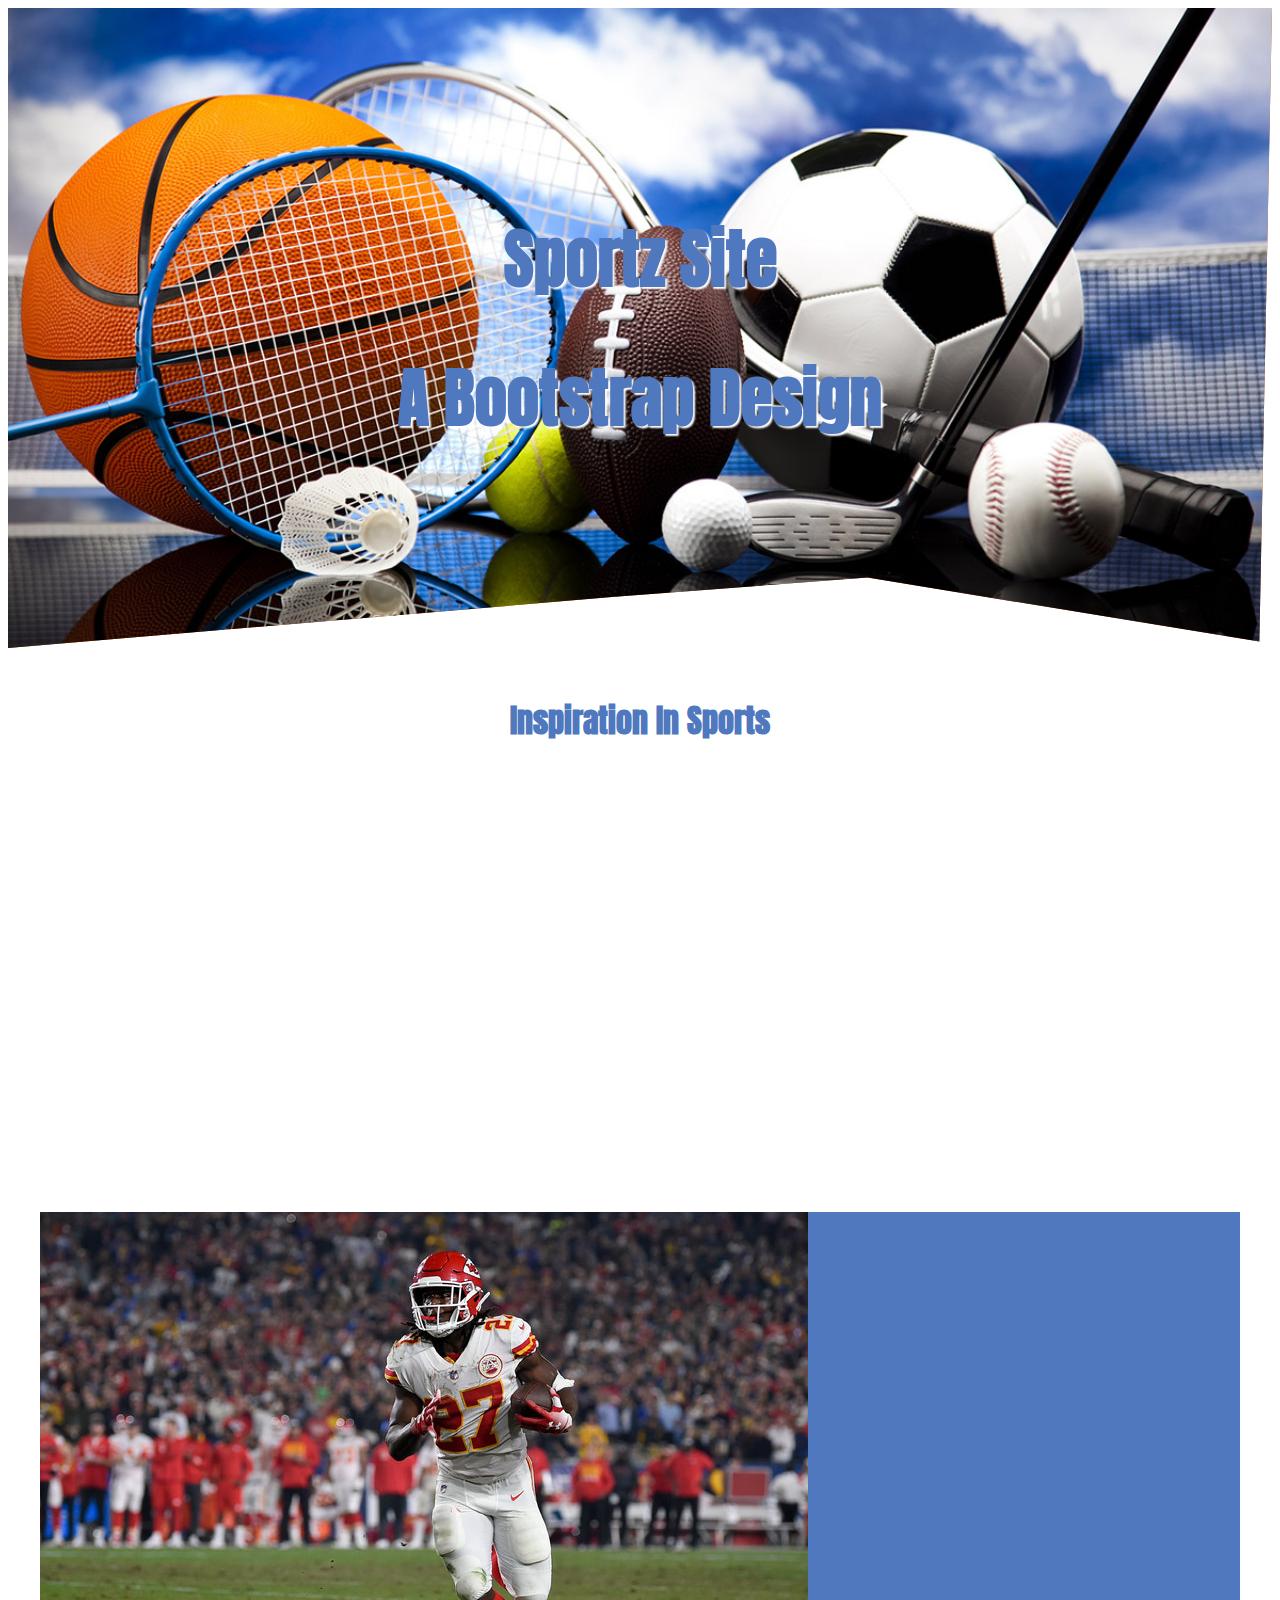
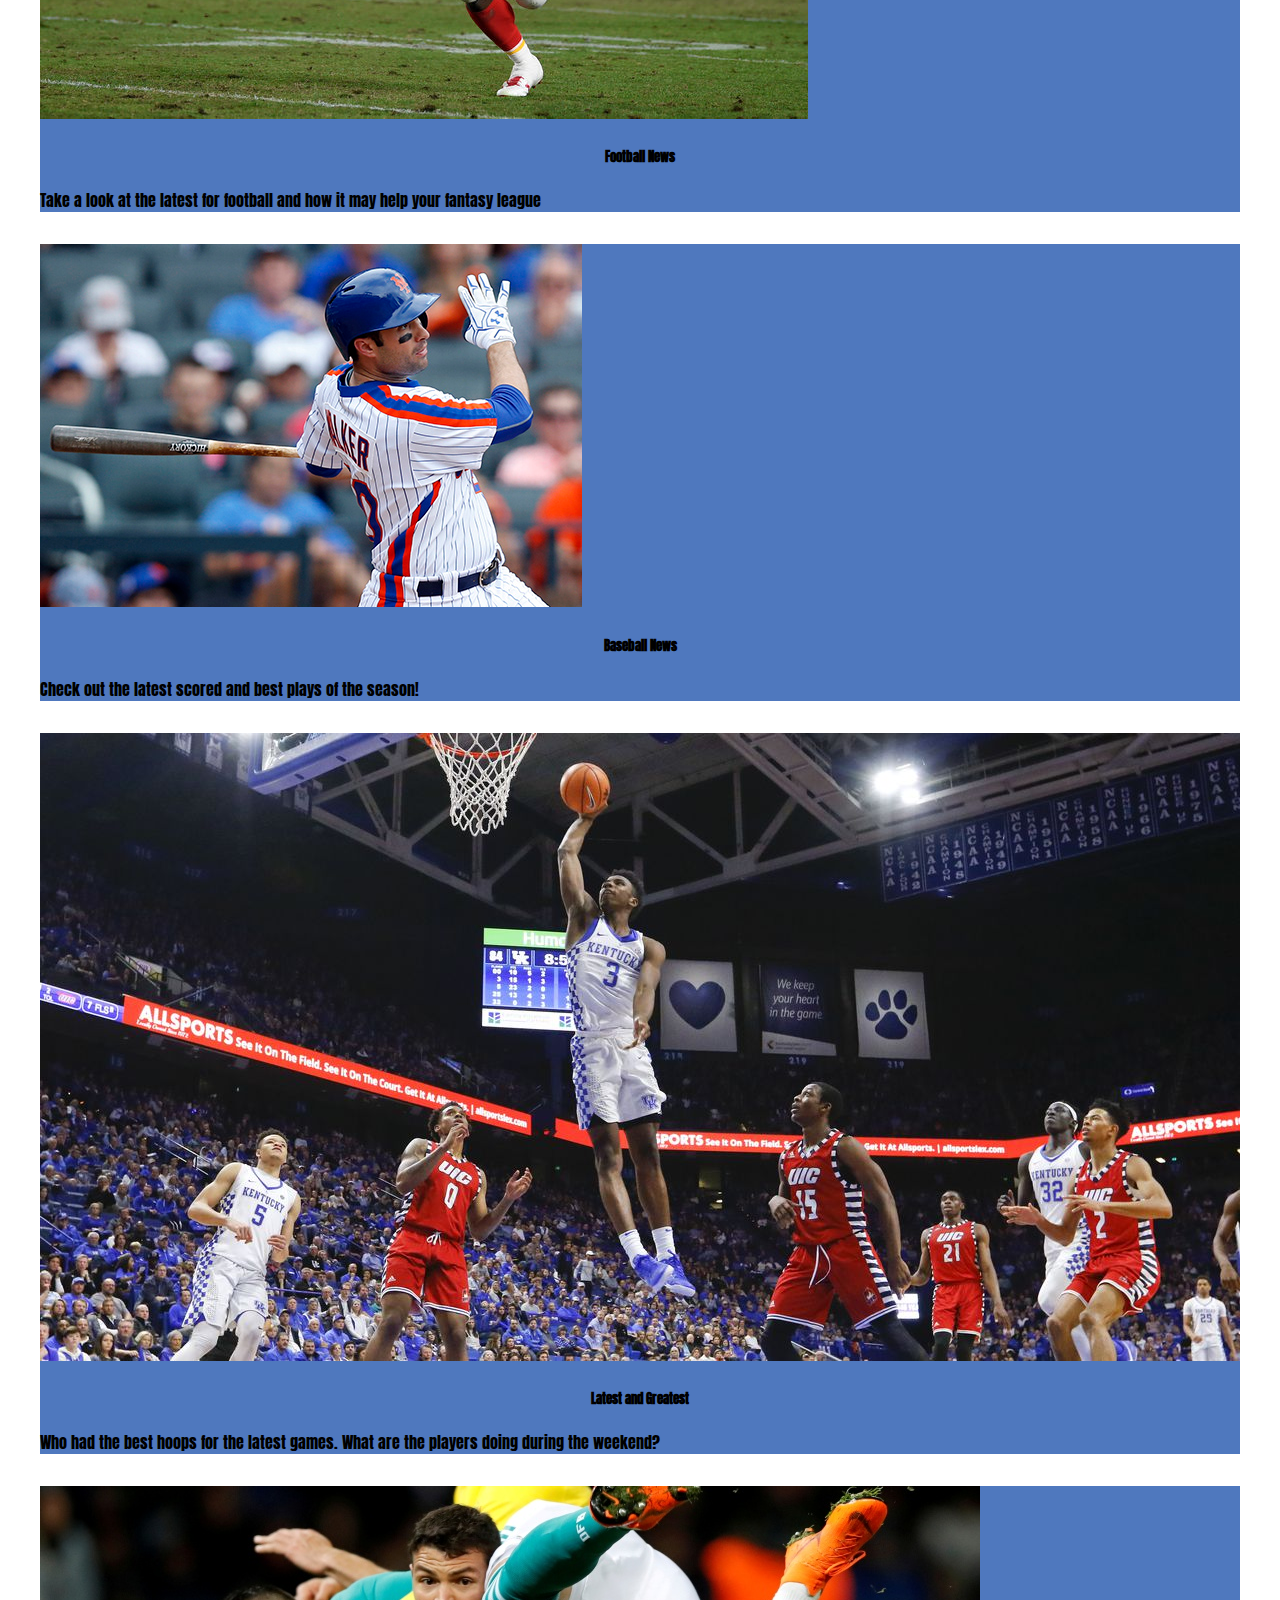
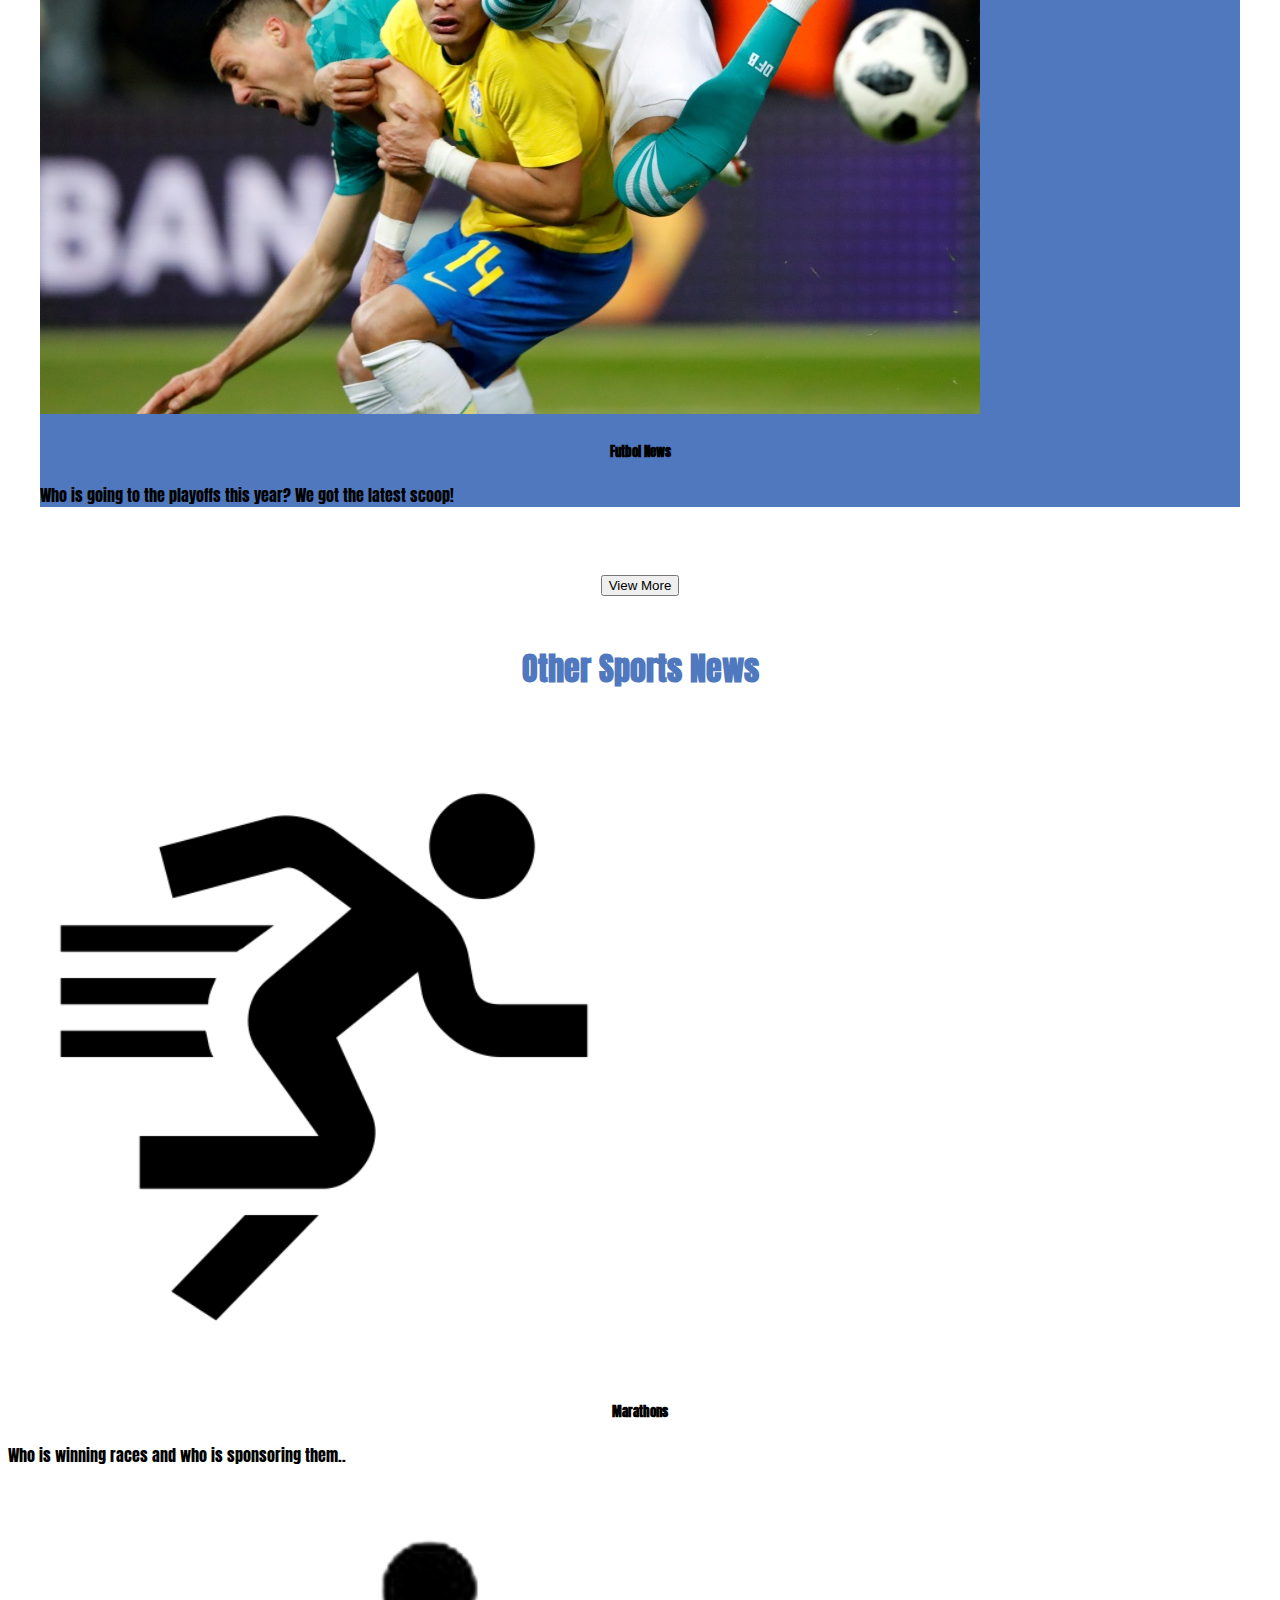
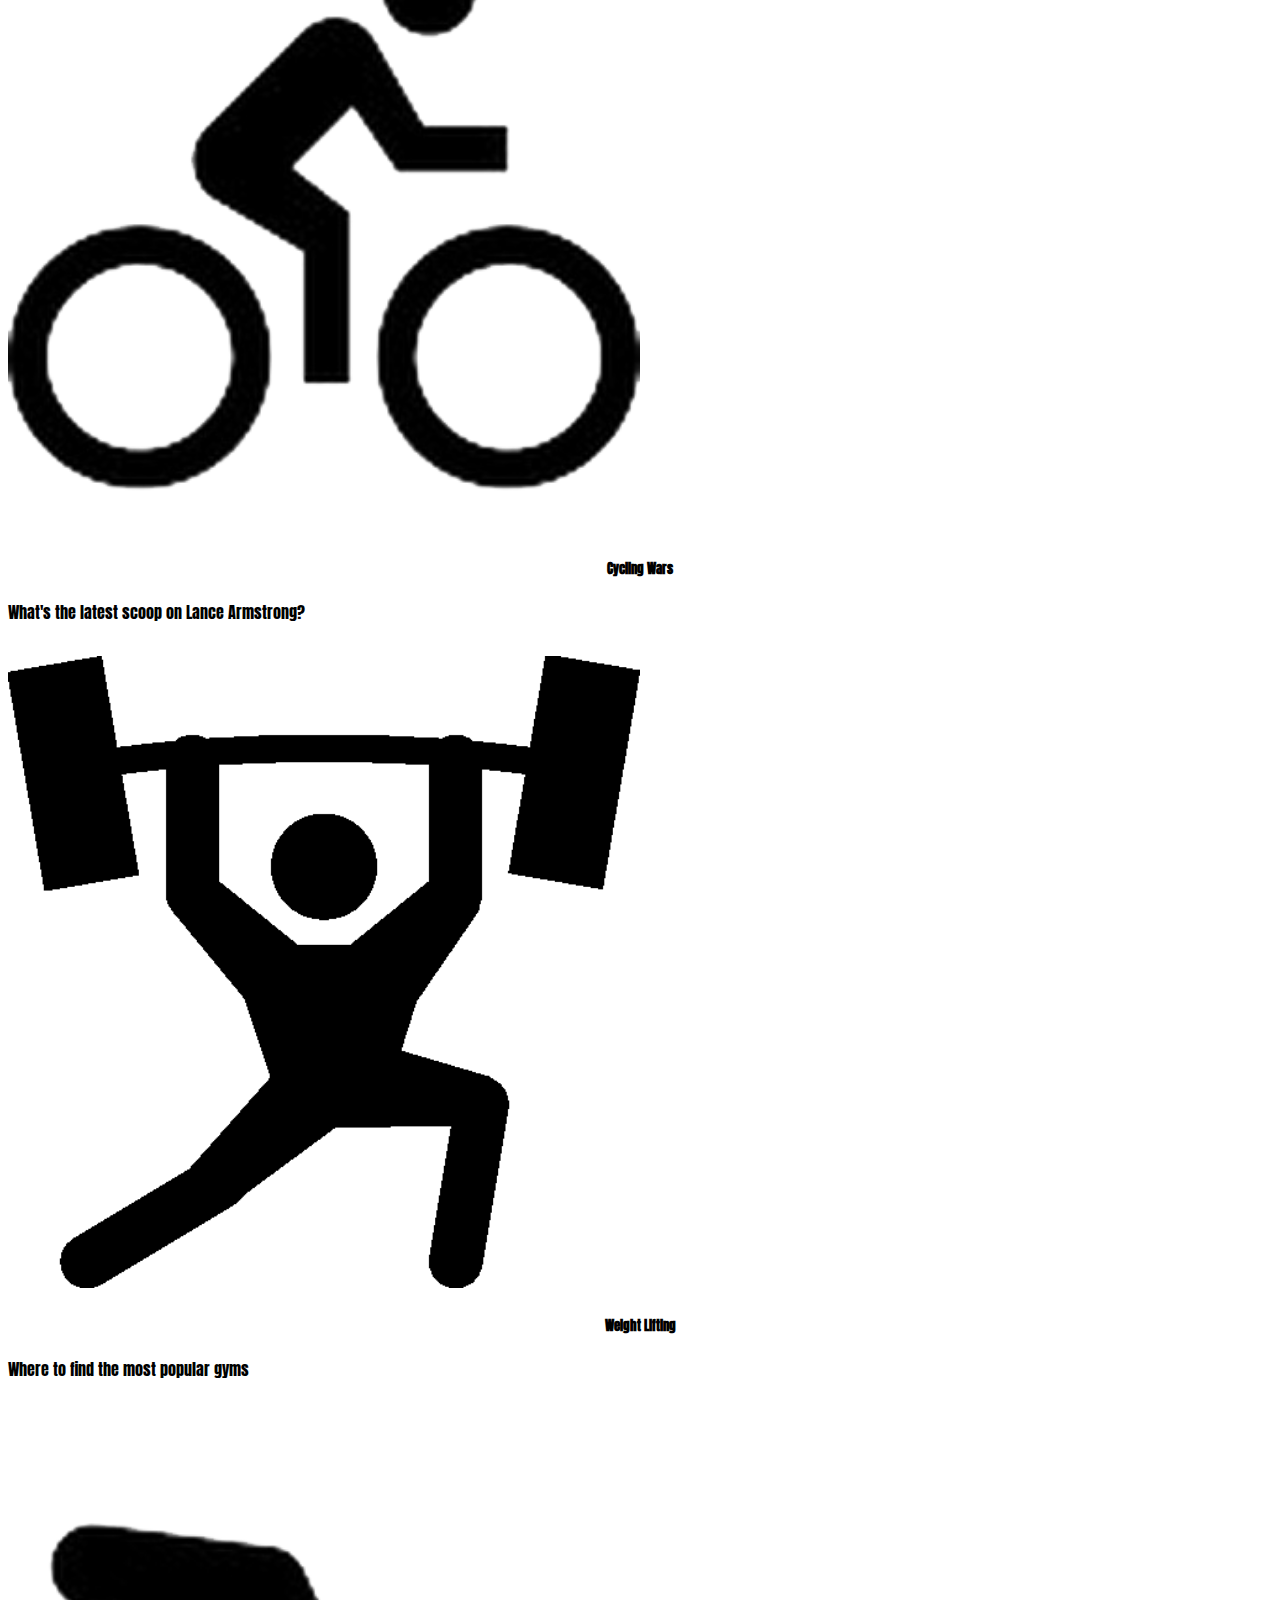
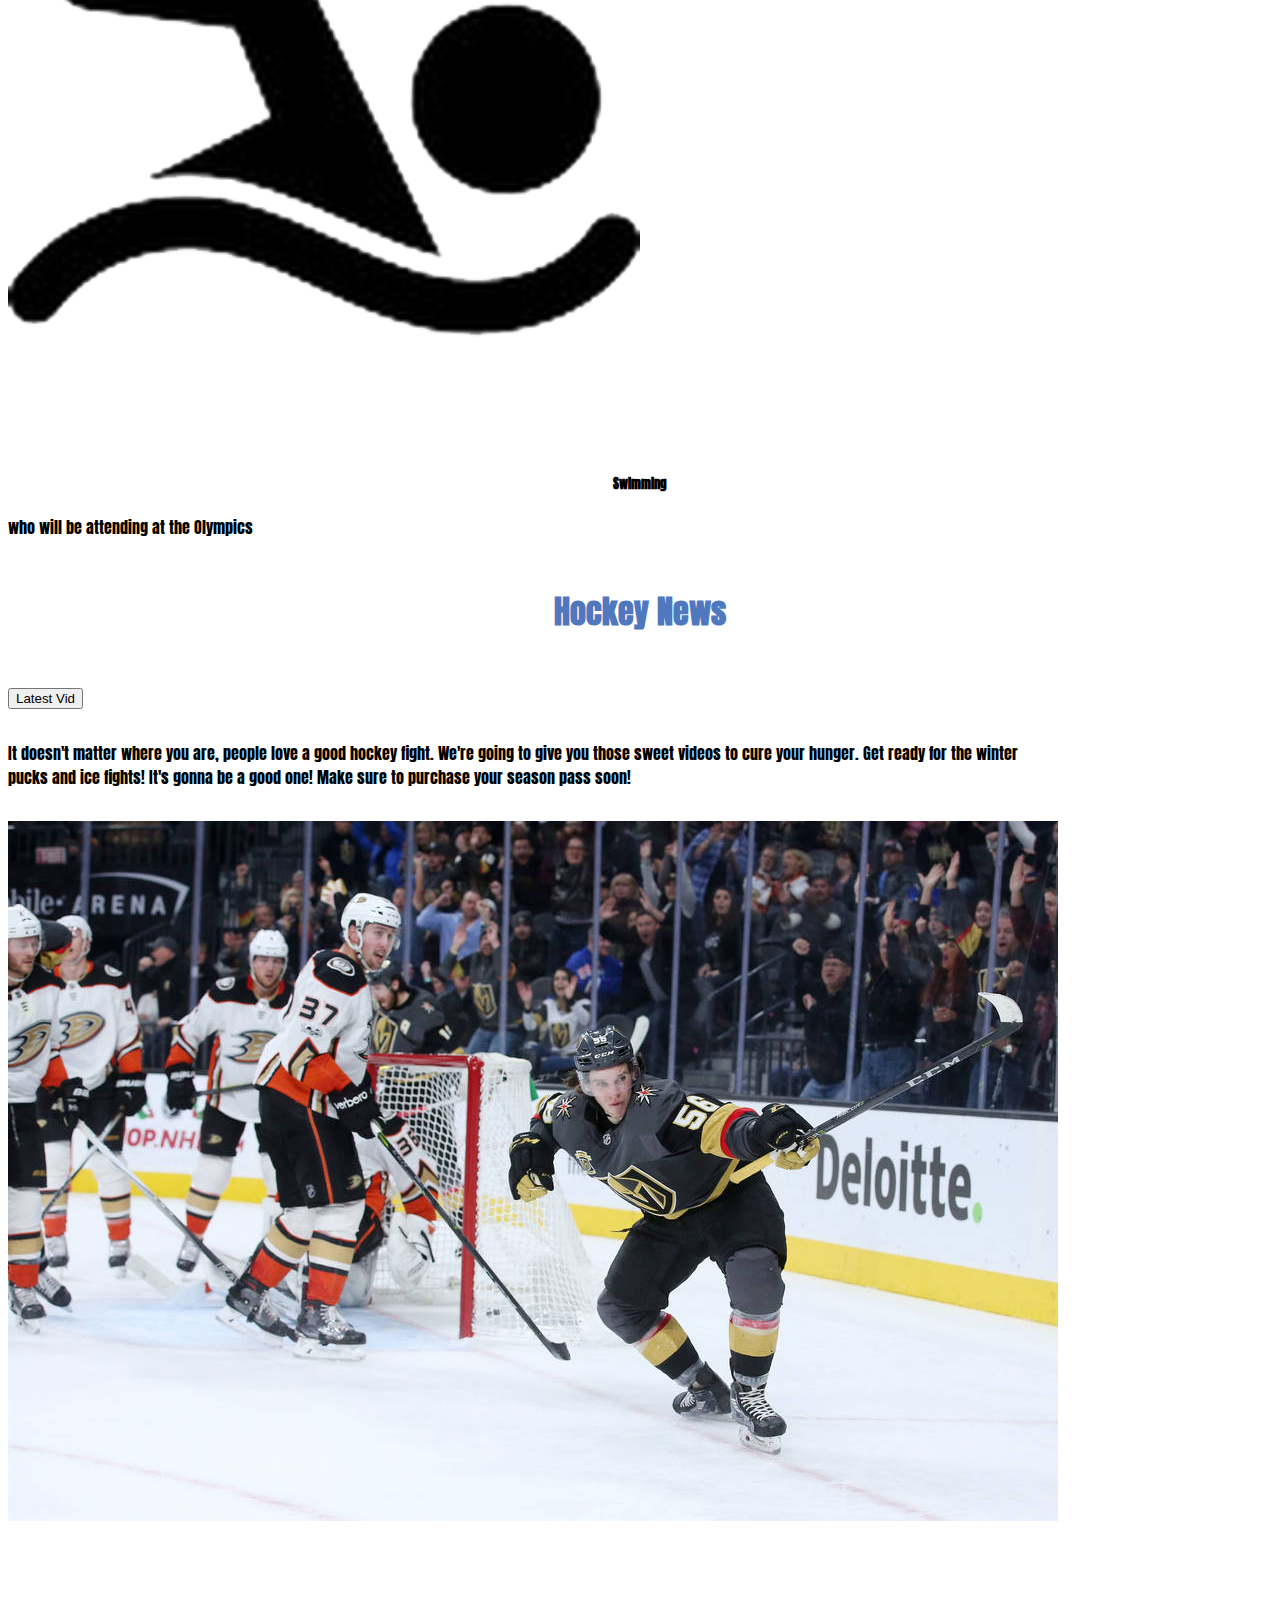
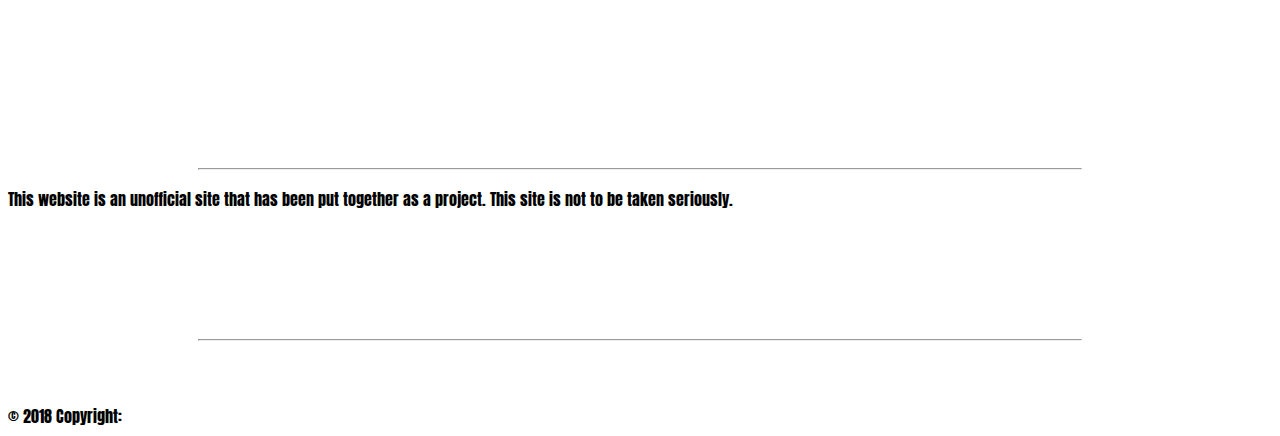
==== index.html @ 21332ed3 "adjusted images and css" ====
<!DOCTYPE html>
<html>
<head>
	<title>Sports Fan Site Design</title>
	<meta name="viewport" content="width=device-width, initial-scale=1">
	<!-- <link href="img/favicon.png" type="img/png" rel="icon"> -->
	<link href="css/bootstrap.min.css" type="text/css" rel="stylesheet">
	<link href="css/index.css" type="text/css" rel="stylesheet">
	<link href="https://fonts.googleapis.com/css?family=Anton" rel="stylesheet"> 
	<link rel="stylesheet" href="https://use.fontawesome.com/releases/v5.5.0/css/all.css" integrity="sha384-B4dIYHKNBt8Bc12p+WXckhzcICo0wtJAoU8YZTY5qE0Id1GSseTk6S+L3BlXeVIU" crossorigin="anonymous">
</head>
<body>

	
	
<!-- Your code here! -->
	<div class="container-header">
		<h1>Sportz Site</h1>
		<h1>A Bootstrap Design</h1>
		</div>

		<div class="containter fun">
			<h1>Inspiration In Sports</h1>
		</div>

<div class="container text-center">
	<embed class="col-lg-12 mw-100"><iframe width="90%" height="350" src="https://www.youtube.com/embed/gMO_VcFiSKc" frameborder="0" allow="accelerometer; autoplay; encrypted-media; gyroscope; picture-in-picture" allowfullscreen></embed></iframe>
</div>


<div class="container top">
<div class="row">
	<div class="col-lg-3 col-md-4 col-sm-6 col-xs-10 col-xs-offset-1 text-center">
	<div class="card" style="width: 100%;">
		<img class="card-img-top" src="./images/football1.jpg" alt="Card image cap">
		<div class="card-body">
		  <h5 class="card-title">Football News</h5>
		  <p class="card-text">Take a look at the latest for football and how it may help your fantasy league</p>
		  </div>
		</div>
	  </div> <!------end of col------>
	  <div class="col-lg-3 col-md-4 col-sm-6 col-xs-12">
			<div class="card" style="width: 100%;">
				<img class="card-img-top" src="./images/baseball.jpg" alt="Card image cap">
				<div class="card-body">
				  <h5 class="card-title">Baseball News</h5>
				  <p class="card-text">Check out the latest scored and best plays of the season!</p>
				  </div>
				</div>
			  </div> <!------end of col------>
			  <div class="col-lg-3 col-md-4 col-sm-6 col-xs-12">
					<div class="card" style="width: 100%;">
						<img class="card-img-top" src="./images/basketball1.jpg" alt="Card image cap">
						<div class="card-body">
						  <h5 class="card-title">Latest and Greatest</h5>
						  <p class="card-text">Who had the best hoops for the latest games. What are the players doing during the weekend?</p>
						  </div>
						</div>
					  </div> <!------end of col------>
					  <div class="col-lg-3 col-md-4 col-sm-6 col-xs-12">
							<div class="card" style="width: 100%;">
								<img class="card-img-top" src="./images/soccerfutbol.jpg" alt="Card image cap">
								<div class="card-body">
								  <h5 class="card-title">Futbol News</h5>
								  <p class="card-text">Who is going to the playoffs this year? We got the latest scoop!</p>
								  </div>
								</div>
							  </div> <!------end of col------>
</div> <!-----end of row-->
</div> <!-----end of container-->

<div class="container-purchase">
		<a href="https://www.youtube.com/watch?v=FBWD_xLaeig" target="_blank">
<button type="button" class="btn btn-primary purchase">View More</button></a>
</div>



<div class="containter fun text-center">
		<h1>Other Sports News</h1>
	</div>
<div class="container mid">
		<div class="row">
			<div class="col-lg-3 col-md-4 col-sm-6 col-xs-12">
			<div class="card border-0" style="width: 100%;">
				<img class="card-img-top" src="./images/exercise-512.png" alt="Card image cap">
				<div class="card-body border-0">
				  <h5 class="card-title text-black">Marathons</h5>
				  <p class="card-text text-black">Who is winning races and who is sponsoring them..</p>
				  </div>
				</div>
			  </div> <!------end of col------>
			  <div class="col-lg-3 col-md-4 col-sm-6 col-xs-12">
					<div class="card border-0" style="width: 100%;">
						<img class="card-img-top" src="./images/cycilingfigure1.png" alt="Card image cap">
						<div class="card-body border-0">
						  <h5 class="card-title text-black">Cycling Wars</h5>
						  <p class="card-text text-black">What's the latest scoop on Lance Armstrong?</p>
						  </div>
						</div>
					  </div> <!------end of col------>
					  <div class="col-lg-3 col-md-4 col-sm-6 col-xs-12">
							<div class="card border-0" style="width: 100%;">
								<img class="card-img-top" src="./images/sports-weightlift-icon-20.png" alt="Card image cap">
								<div class="card-body">
								  <h5 class="card-title text-black">Weight Lifting</h5>
								  <p class="card-text text-black">Where to find the most popular gyms</p>
								  </div>
								</div>
							  </div> <!------end of col------>
							  <div class="col-lg-3 col-md-4 col-sm-6 col-xs-12">
									<div class="card border-0" style="width: 100%;">
										<img class="card-img-top" src="./images/swimmingfigure1.png" alt="Card image cap">
										<div class="card-body">
										  <h5 class="card-title text-black">Swimming</h5>
										  <p class="card-text text-black">who will be attending at the Olympics</p>
										  </div>
										</div>
									  </div> <!------end of col------>
		</div> <!-----end of row-->
		</div> <!-----end of container-->

		<div class="containter fun">
				<h1>Hockey News</h1>
			</div>
		<div class="container bottom">
				<div class="row">
					<div class="col-lg-6 col-md-6 col-sm-6 col-xs-12">
						<a href="https://www.youtube.com/watch?v=zn8taMCU5yM" target="_blank">
							<button type="button" class="btn btn-dark">Latest Vid</button></a>
					<div class="card border-0" style="width: 80%;">
							<p>It doesn't matter where you are, people love a good hockey fight. We're going to give you those sweet videos to cure your hunger. Get ready for the winter pucks and ice fights! It's gonna be a good one! Make sure to purchase your season pass soon!</p>
						</div>
					  </div> <!------end of col------>
					  <div class="col-lg-6 col-md-6 col-sm-6 col-xs-12 zombies">
							<div class="card" style="width: 90%;">
								<img class="card-img-top" src="./images/hockey1.jpg" alt="Card image cap">
								</div>
							  </div> <!------end of col------>
				</div> <!-----end of row-->
				</div> <!-----end of container-->


<!-- Footer -->
<footer class="page-footer font-small indigo bg-dark">

		<!-- Footer Links -->
		<div class="container">
	
		  <!-- Grid row-->
		  <div class="row text-center d-flex justify-content-center pt-5 mb-3">
	
			<!-- Grid column -->
			<div class="col-md-2 mb-3">
			  <h6 class="text-uppercase font-weight-bold">
				<a href="#!">HOME</a>
			  </h6>
			</div>
			<!-- Grid column -->
	
			<!-- Grid column -->
			<div class="col-md-2 mb-3">
			  <h6 class="text-uppercase font-weight-bold">
				<a href="#!">Products</a>
			  </h6>
			</div>
			<!-- Grid column -->
	
			<!-- Grid column -->
			<div class="col-md-2 mb-3">
			  <h6 class="text-uppercase font-weight-bold">
				<a href="#!">Awards</a>
			  </h6>
			</div>
			<!-- Grid column -->
	
			<!-- Grid column -->
			<div class="col-md-2 mb-3">
			  <h6 class="text-uppercase font-weight-bold">
				<a href="#!">Help</a>
			  </h6>
			</div>
			<!-- Grid column -->
	
			<!-- Grid column -->
			<div class="col-md-2 mb-3">
			  <h6 class="text-uppercase font-weight-bold">
				<a href="#!">Contact</a>
			  </h6>
			</div>
			<!-- Grid column -->
	
		  </div>
		  <!-- Grid row-->
		  <hr class="rgba-white-light" style="margin: 0 15%;">
	
		  <!-- Grid row-->
		  <div class="row d-flex text-center justify-content-center mb-md-0 mb-4">
	
			<!-- Grid column -->
			<div class="col-md-8 col-12 mt-5">
			  <p style="line-height: 1.7rem">This website is an unofficial site that has been put together as a project. This site is not to be taken seriously.</p>
			</div>
			<!-- Grid column -->
	
		  </div>
		  <!-- Grid row-->
		  <hr class="clearfix d-md-none rgba-white-light" style="margin: 10% 15% 5%;">
	
		  <!-- Grid row-->
		  <div class="row pb-3">
	
			<!-- Grid column -->
			<div class="col-md-12">
	
			  <div class="mb-5 flex-center">
	
			
	
		<!-- Copyright -->
		<div class="footer-copyright text-center py-3">© 2018 Copyright:
		  <a href="https://youthful-morse-797bcf.netlify.com/" target="_blank">GS WebDev</a>
		</div>
		<!-- Copyright -->
	
	  </footer>
	  <!-- Footer -->



<script type="text/javascript" src="js/jquery.js"></script>
<script type="text/javascript" src="js/bootstrap.min.js"></script>
<script type="text/javascript" src="js/index.js"></script>

</body>
</html>
---- css/index.css ----
body {
  font-family: 'Anton', sans-serif;
}
.clear {
  clear: both;
}
nav {
  float: left;
  color: #FF0000;
  font-family: Helvetica, sans-serif;
}
nav ul li ul.sub-nav {
  display: none;
}
.box {
  width: 200px;
  height: 200px;
  background: red;
}
.box2 {
  width: 200px;
  height: 200px;
  background: gray;
}
.container-header {
  padding-top: 10rem;
  background-image: url(../images/sportsheader.jpg);
  background-size: cover;
  background-repeat: no-repeat;
  height: 30rem;
  width: 100%;
  color: white;
  background-color: #ce510e;
  -webkit-clip-path: polygon(0% 0%, 100% 0%, 99% 99%, 68% 89%, 48% 92%, 0 100%);
  clip-path: polygon(0% 0%, 100% 0%, 99% 99%, 68% 89%, 48% 92%, 0 100%);
}
.container-header h1 {
  font-size: 4rem;
  font-weight: 700;
  text-align: center;
  color: #4f78be;
  text-shadow: 2px 2px 2px white;
}
.fun h1 {
  text-align: center;
  margin: 3rem 0;
  color: #4f78be;
}
.top {
  display: flex;
  justify-content: center;
  margin-top: 2rem;
}
.top .card {
  background-color: #4f78be;
}
.mid img {
  width: 50%;
  margin: 0 auto;
}
.card {
  margin: 2rem 0;
}
.card-title {
  text-align: center;
}
.container-purchase {
  display: flex;
  justify-content: center;
  margin: 2rem 0;
}
.bottom .card {
  background-color: white;
  color: black;
}
footer a {
  font-family: 'Times New Roman', Times, serif;
  color: white;
}
/*# sourceMappingURL=main.css.map */
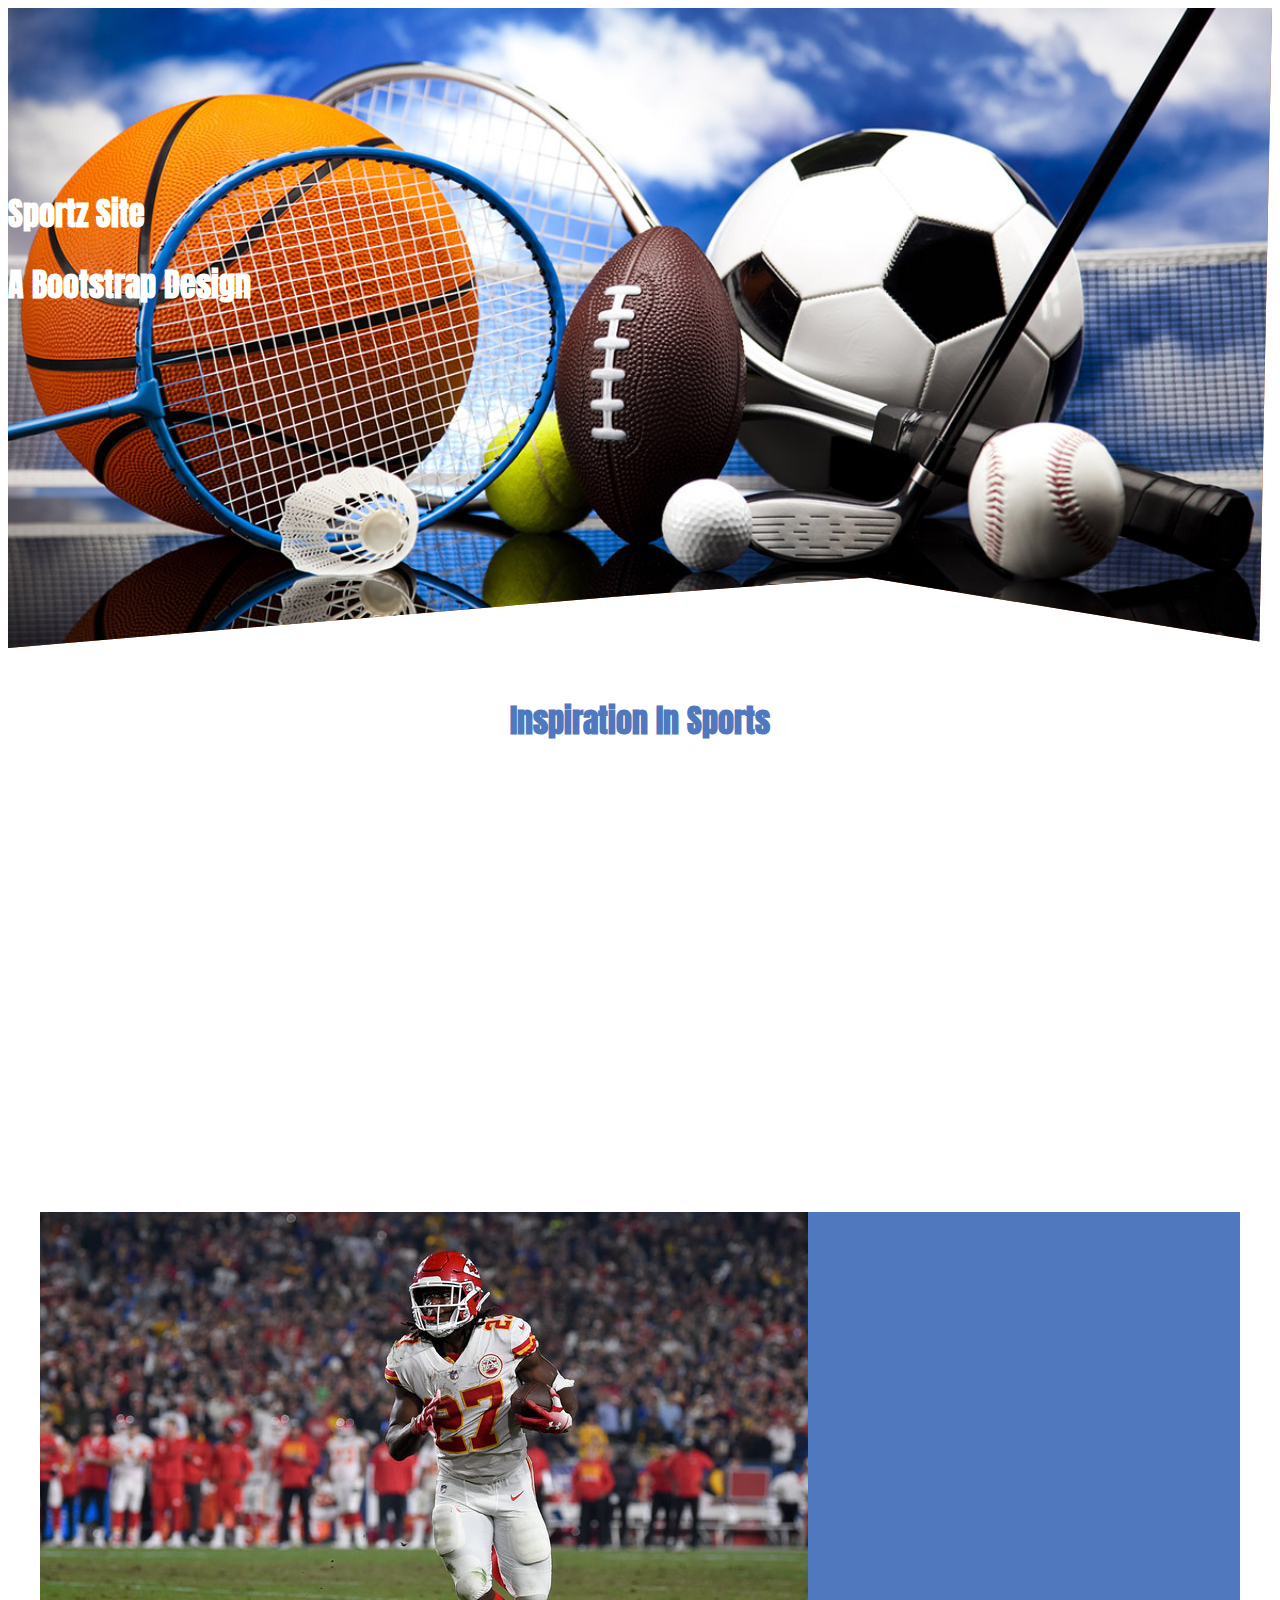
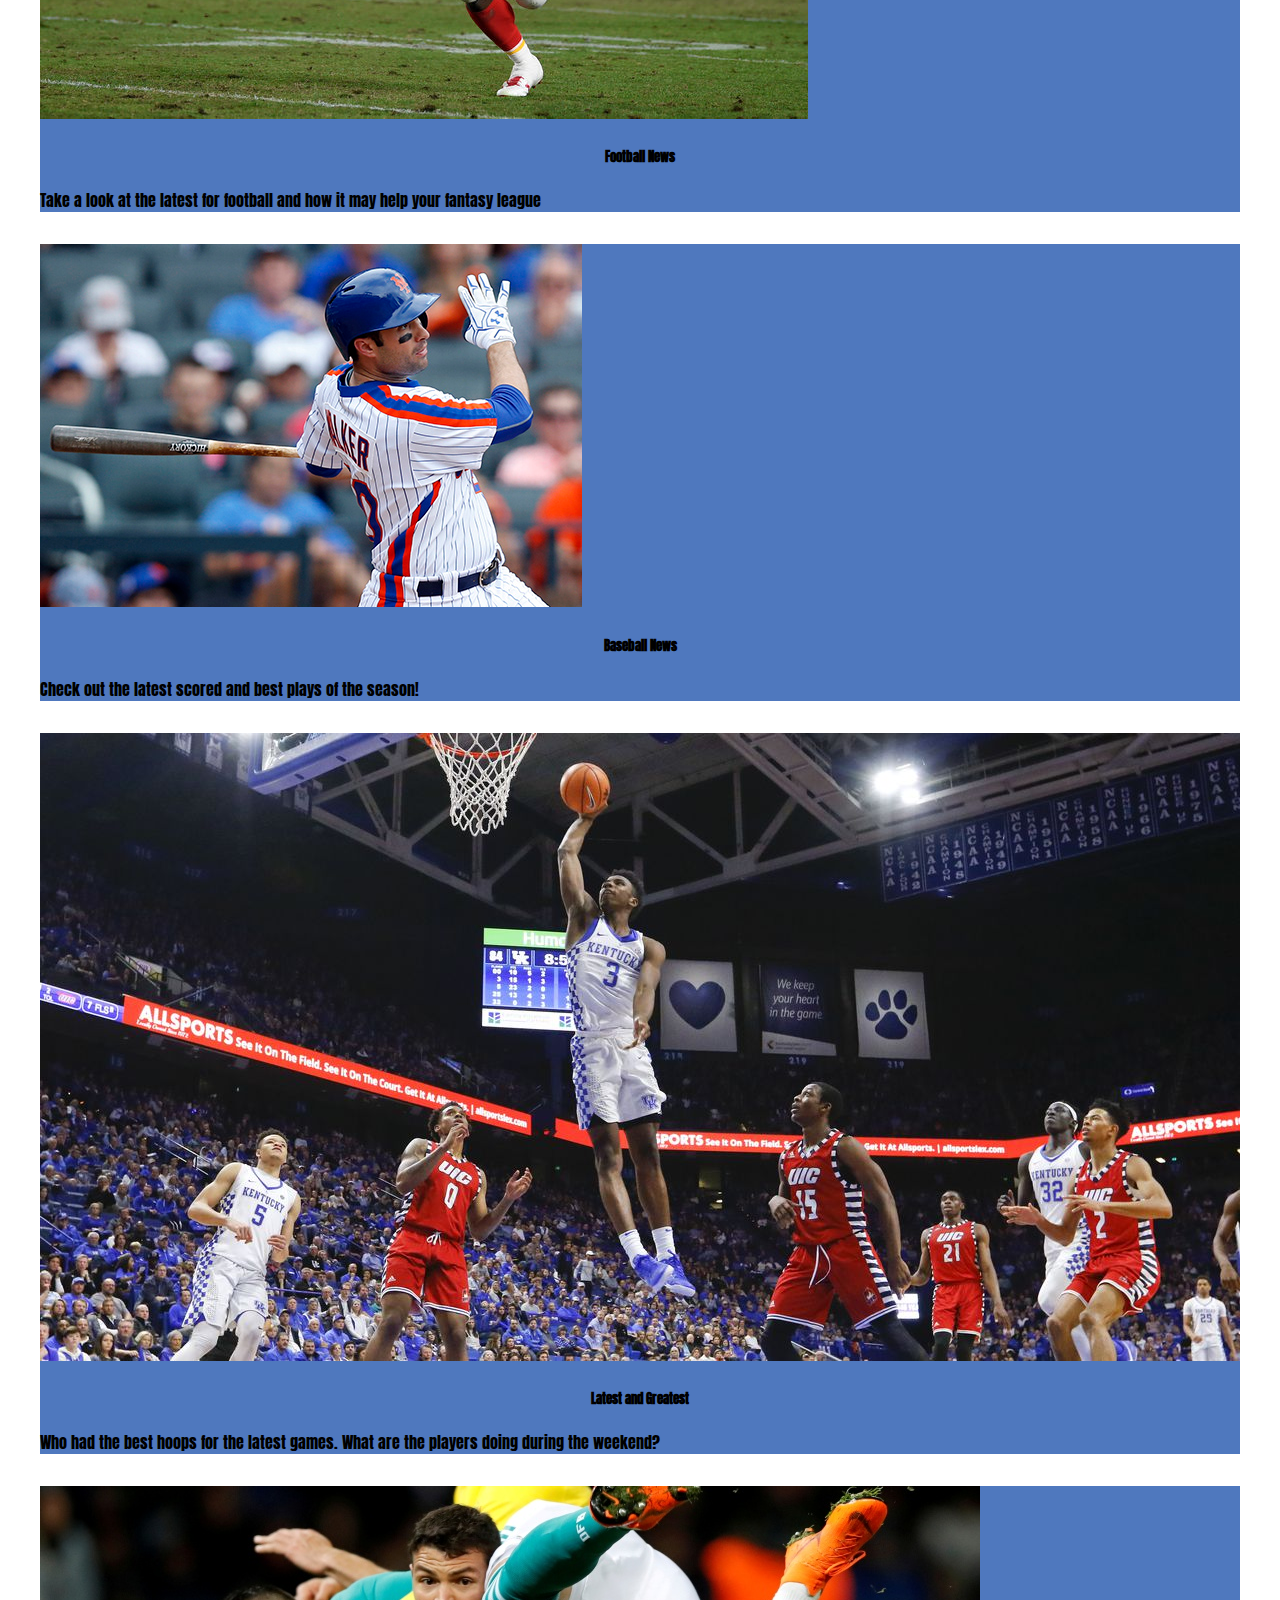
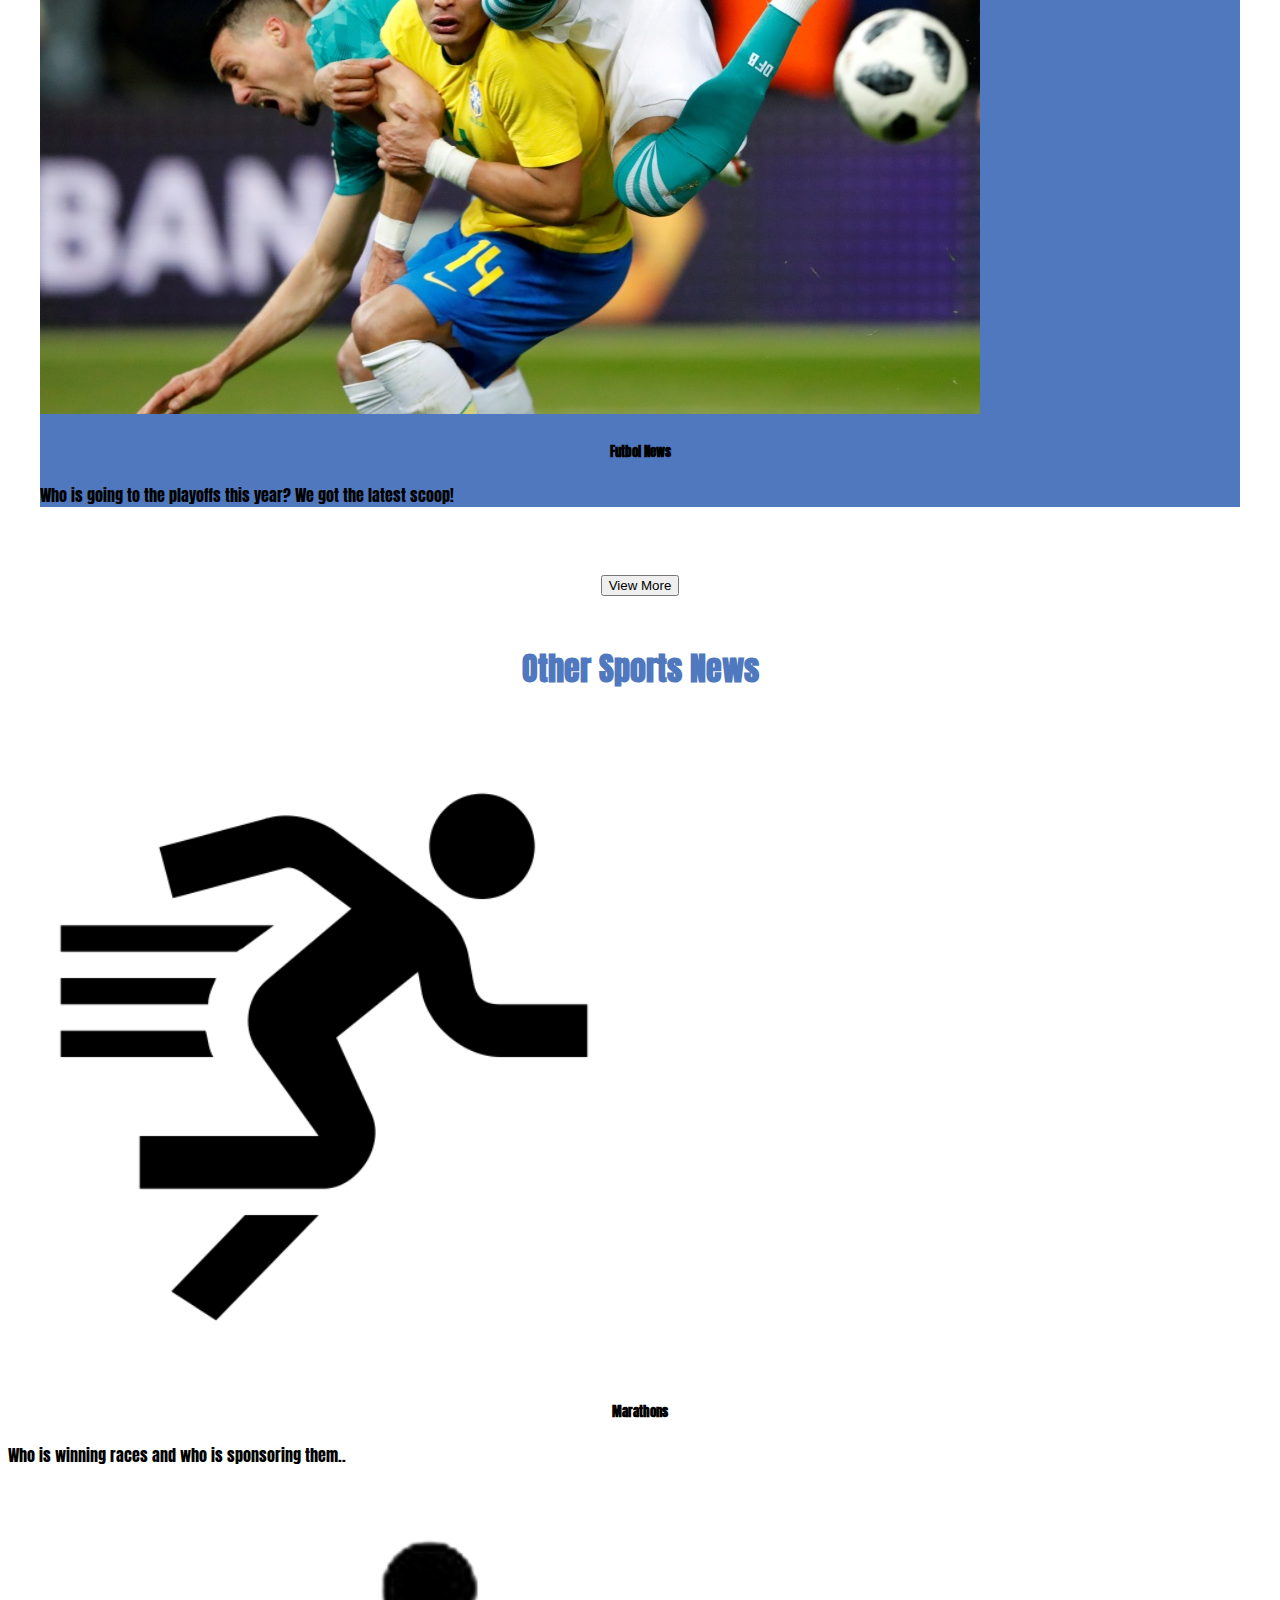
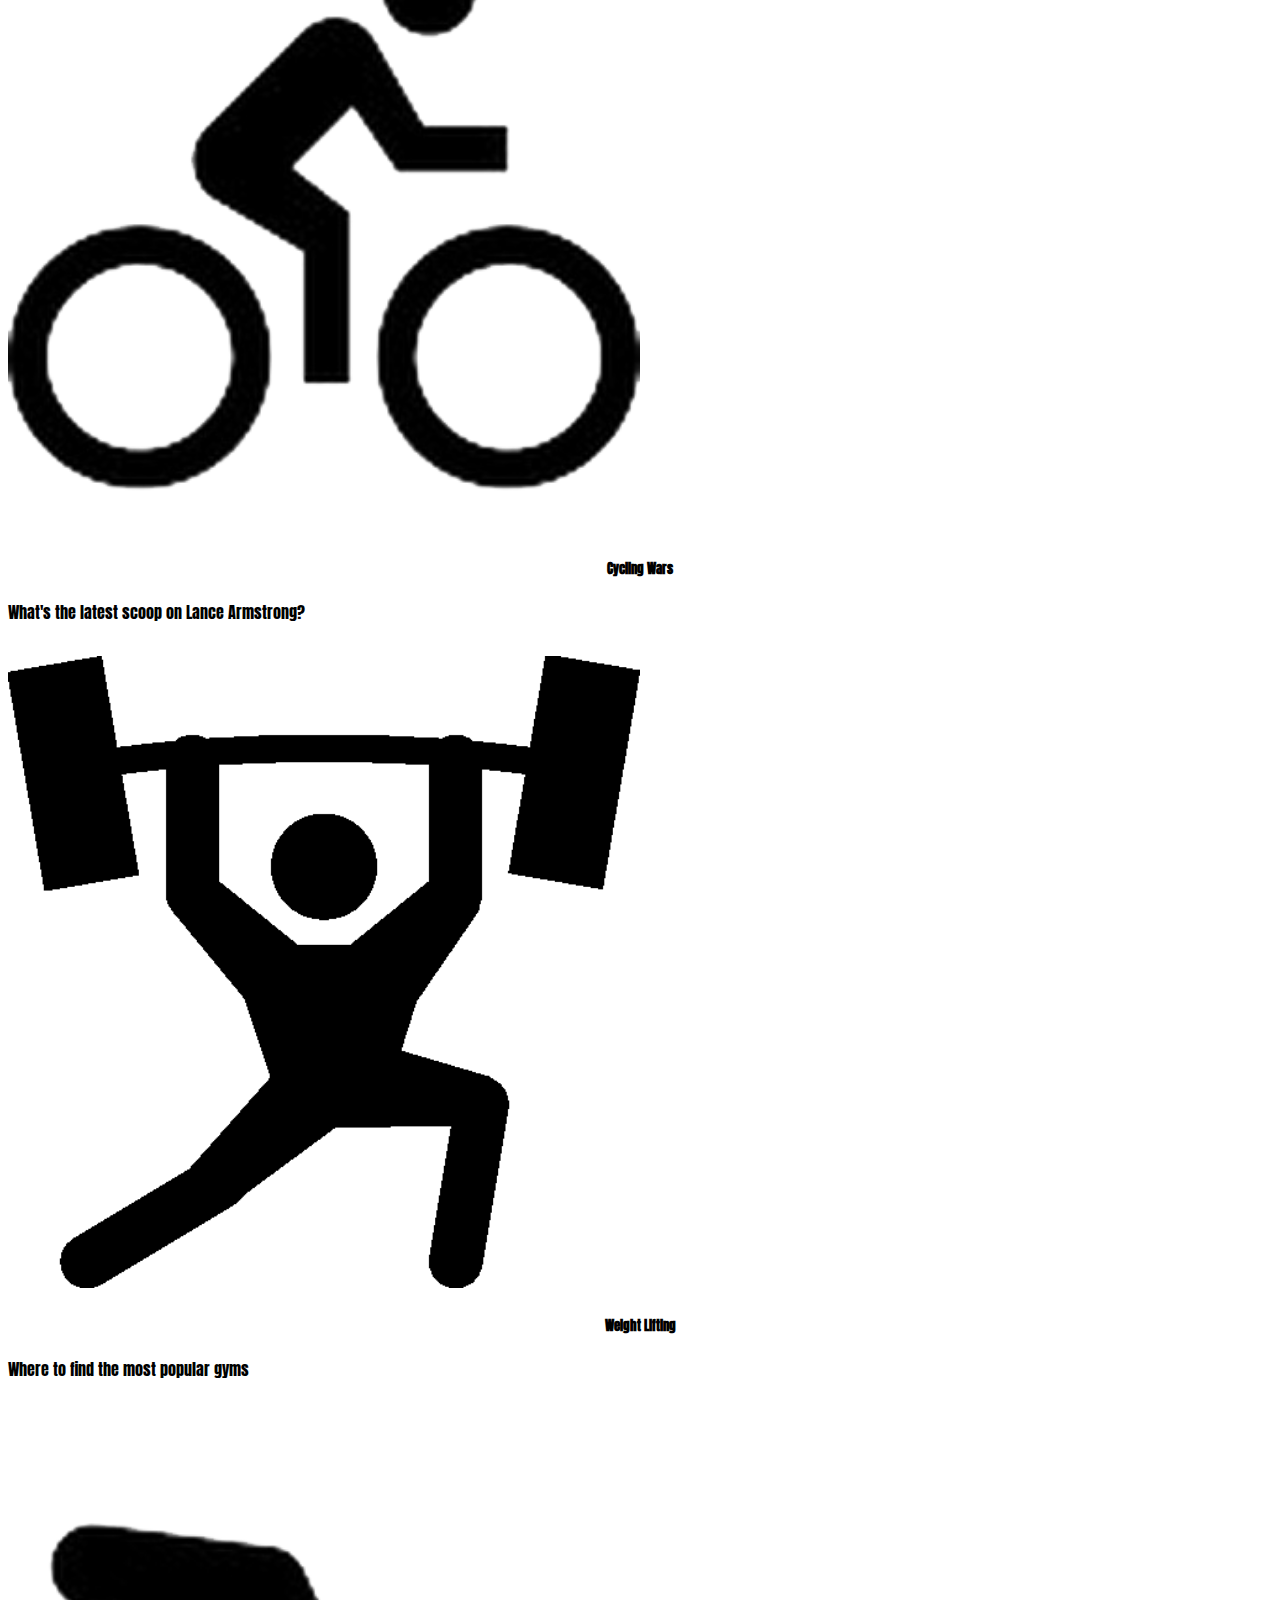
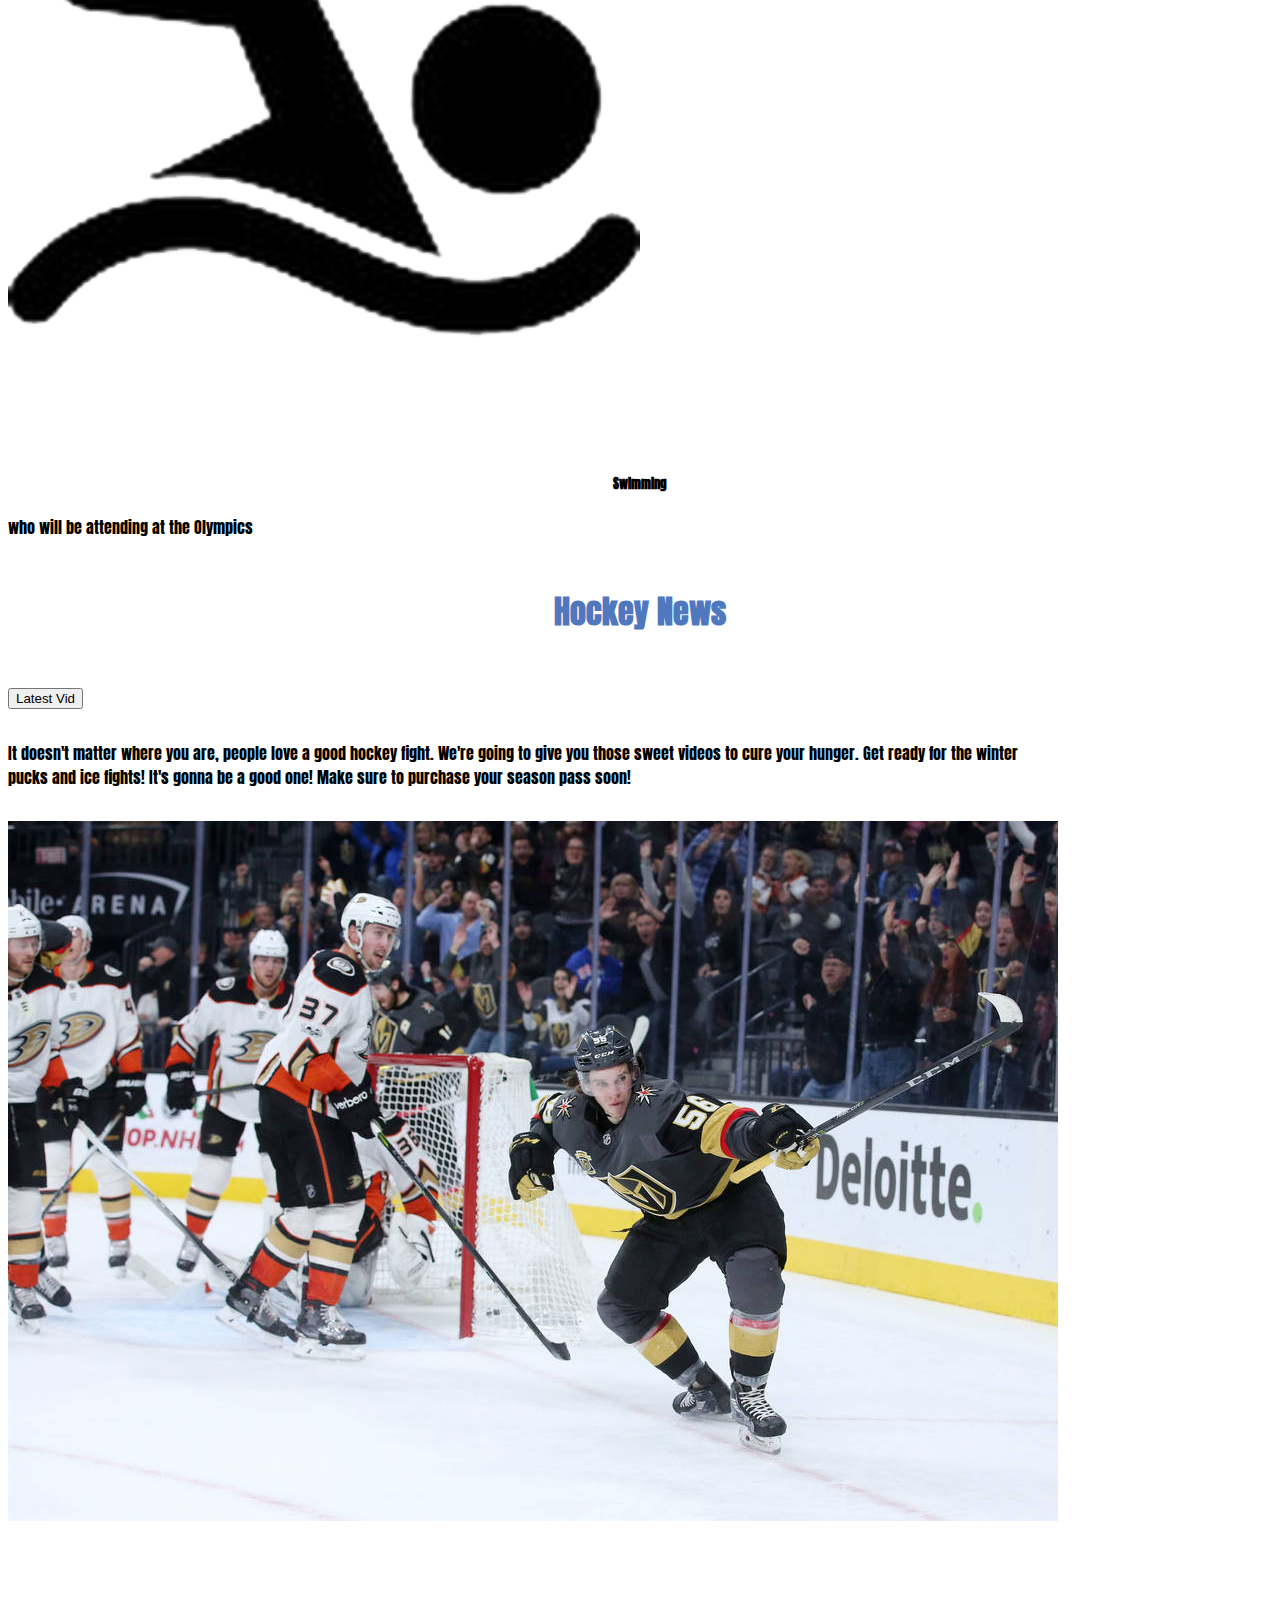
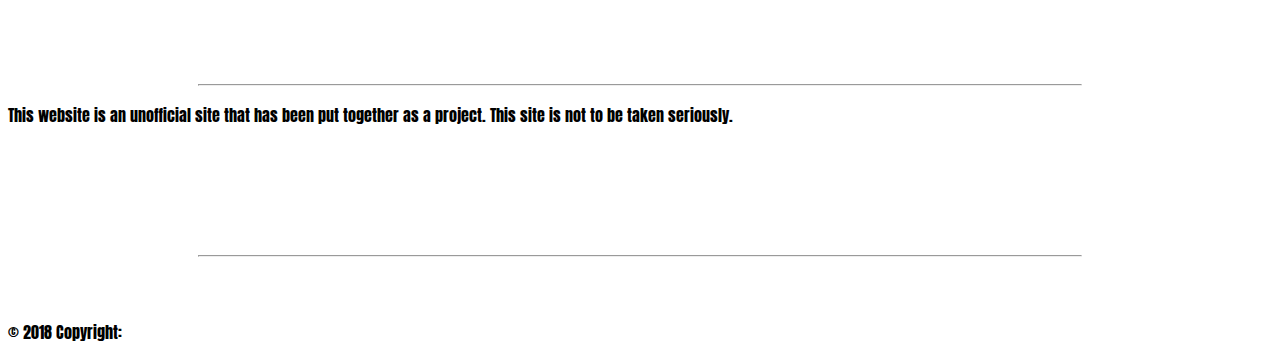
==== commit 392a3e7f: "added more images and css adjustment" ====
--- a/index.html
+++ b/index.html
@@ -153,7 +153,7 @@
 			<!-- Grid column -->
 			<div class="col-md-2 mb-3">
 			  <h6 class="text-uppercase font-weight-bold">
-				<a href="#!">HOME</a>
+				<a href="index.html">HOME</a>
 			  </h6>
 			</div>
 			<!-- Grid column -->
@@ -161,7 +161,7 @@
 			<!-- Grid column -->
 			<div class="col-md-2 mb-3">
 			  <h6 class="text-uppercase font-weight-bold">
-				<a href="#!">Products</a>
+				<a href="Accessories.html">ACCESSORIES</a>
 			  </h6>
 			</div>
 			<!-- Grid column -->
@@ -169,23 +169,7 @@
 			<!-- Grid column -->
 			<div class="col-md-2 mb-3">
 			  <h6 class="text-uppercase font-weight-bold">
-				<a href="#!">Awards</a>
-			  </h6>
-			</div>
-			<!-- Grid column -->
-	
-			<!-- Grid column -->
-			<div class="col-md-2 mb-3">
-			  <h6 class="text-uppercase font-weight-bold">
-				<a href="#!">Help</a>
-			  </h6>
-			</div>
-			<!-- Grid column -->
-	
-			<!-- Grid column -->
-			<div class="col-md-2 mb-3">
-			  <h6 class="text-uppercase font-weight-bold">
-				<a href="#!">Contact</a>
+				<a href="contact.html">CONTACT US</a>
 			  </h6>
 			</div>
 			<!-- Grid column -->
--- a/css/index.css
+++ b/css/index.css
@@ -34,7 +34,19 @@
   -webkit-clip-path: polygon(0% 0%, 100% 0%, 99% 99%, 68% 89%, 48% 92%, 0 100%);
   clip-path: polygon(0% 0%, 100% 0%, 99% 99%, 68% 89%, 48% 92%, 0 100%);
 }
-.container-header h1 {
+.container-header-acc {
+  padding-top: 10rem;
+  background-image: url(../images/SL_KukriGB_Sports_Cricket.jpg);
+  background-size: cover;
+  background-repeat: no-repeat;
+  height: 30rem;
+  width: 100%;
+  color: white;
+  background-color: #ce510e;
+  -webkit-clip-path: polygon(0 0, 100% 0, 100% 100%, 14% 91%, 0 100%);
+  clip-path: polygon(0 0, 100% 0, 100% 100%, 14% 91%, 0 100%);
+}
+.container-header-acc h1 {
   font-size: 4rem;
   font-weight: 700;
   text-align: center;
@@ -77,4 +89,7 @@
   font-family: 'Times New Roman', Times, serif;
   color: white;
 }
+.top-margin {
+  margin-top: 7rem;
+}
 /*# sourceMappingURL=main.css.map */
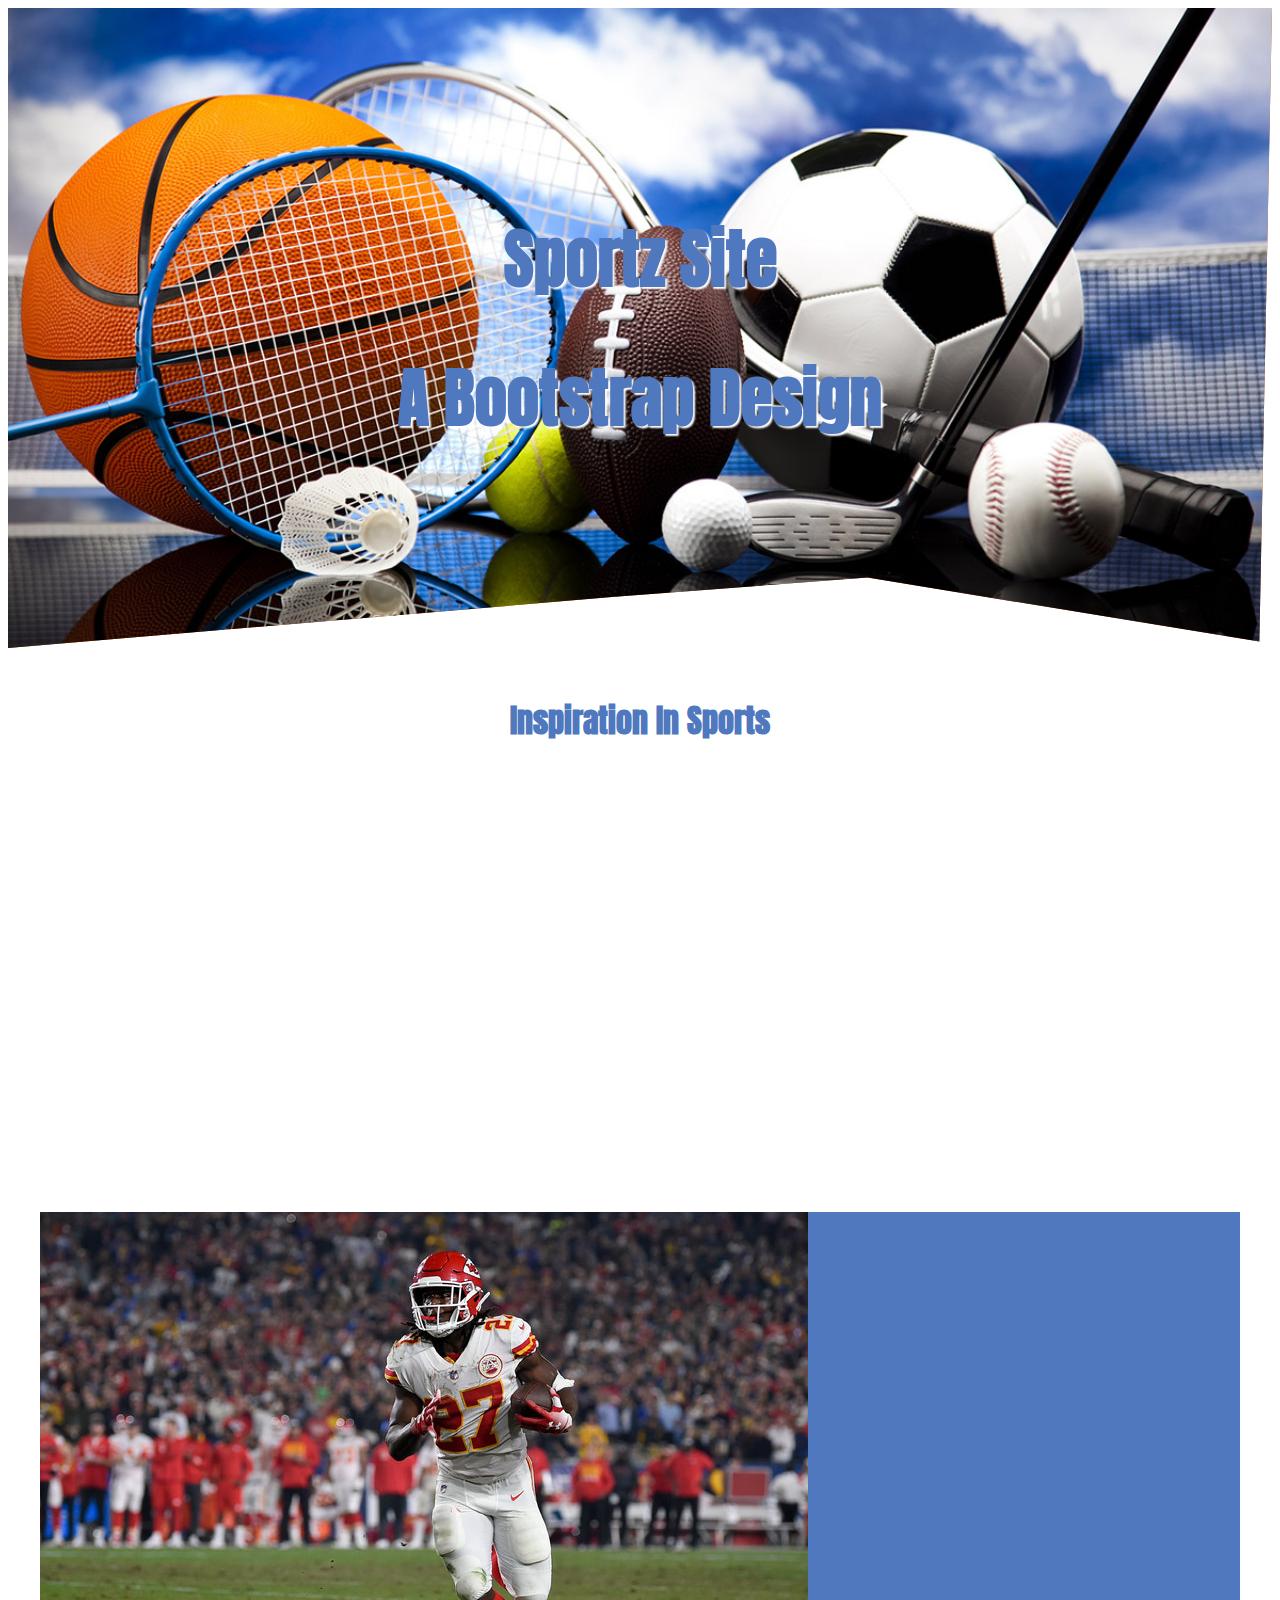
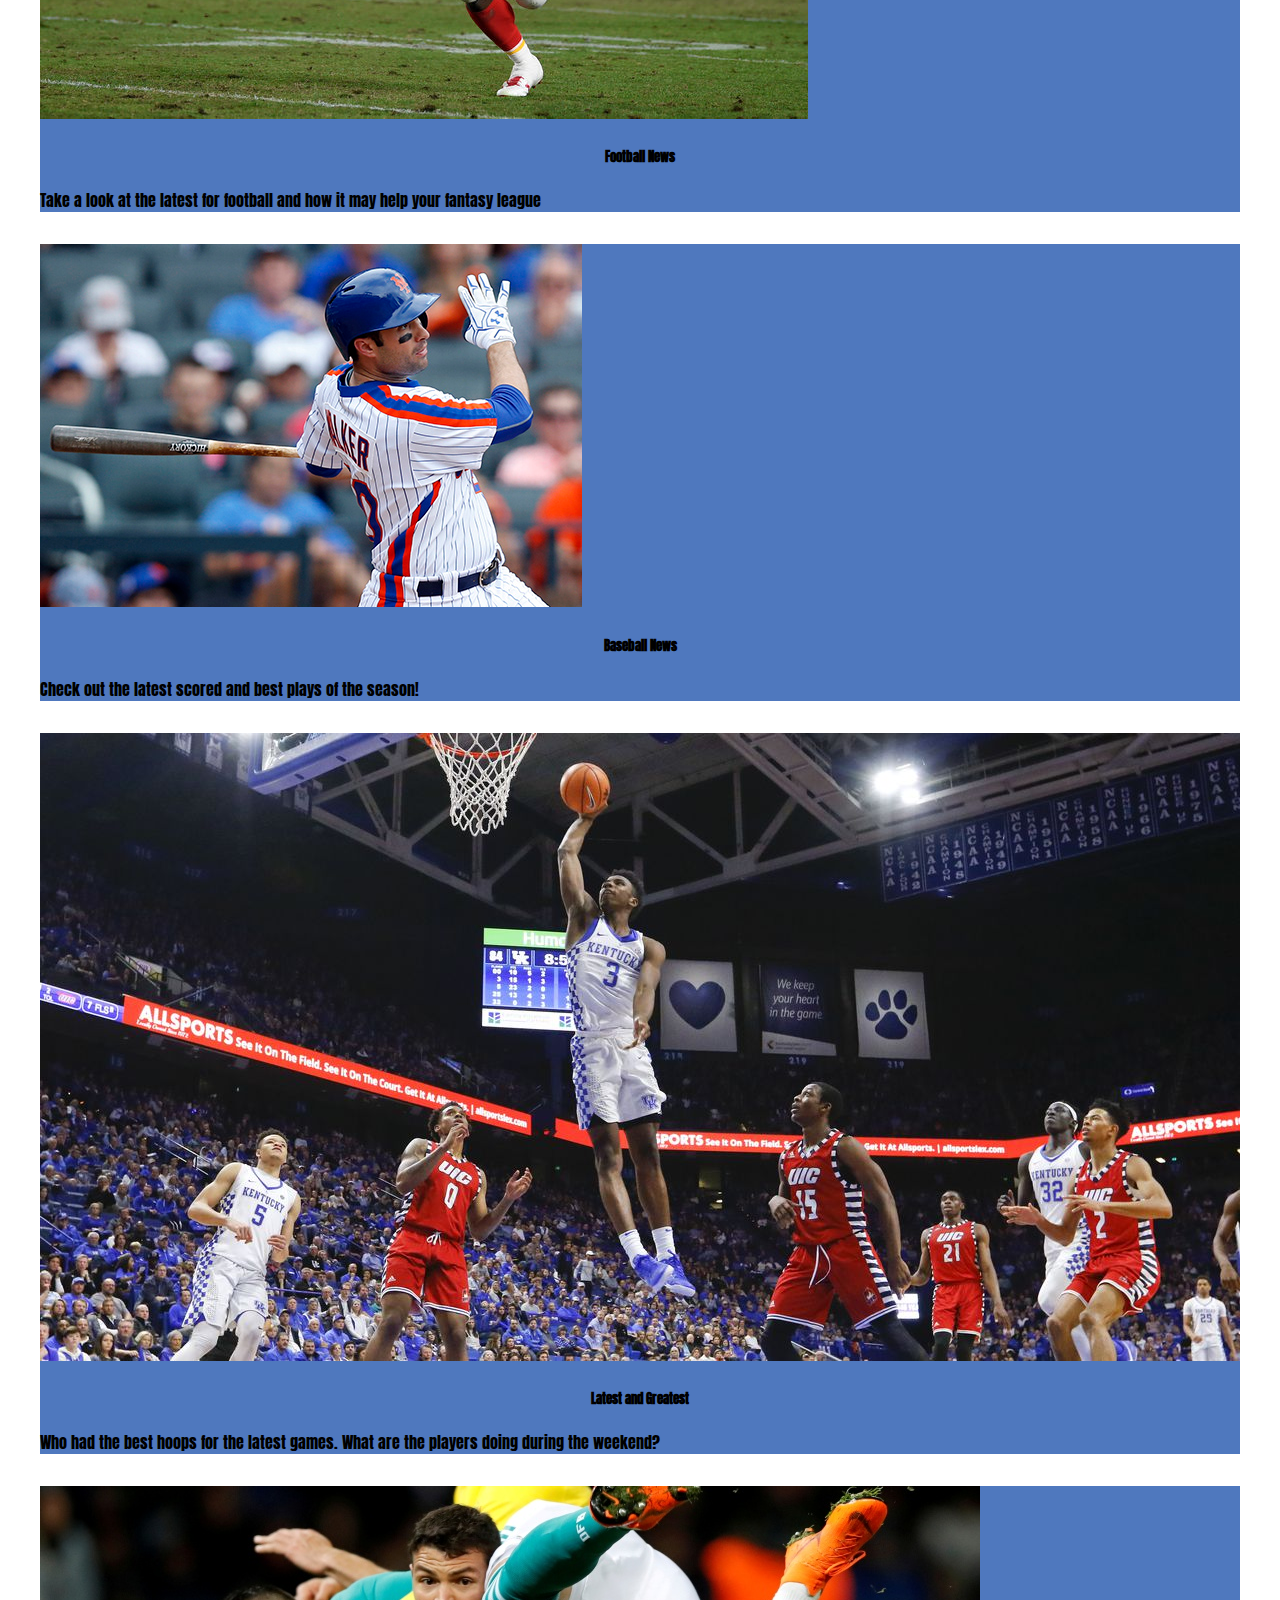
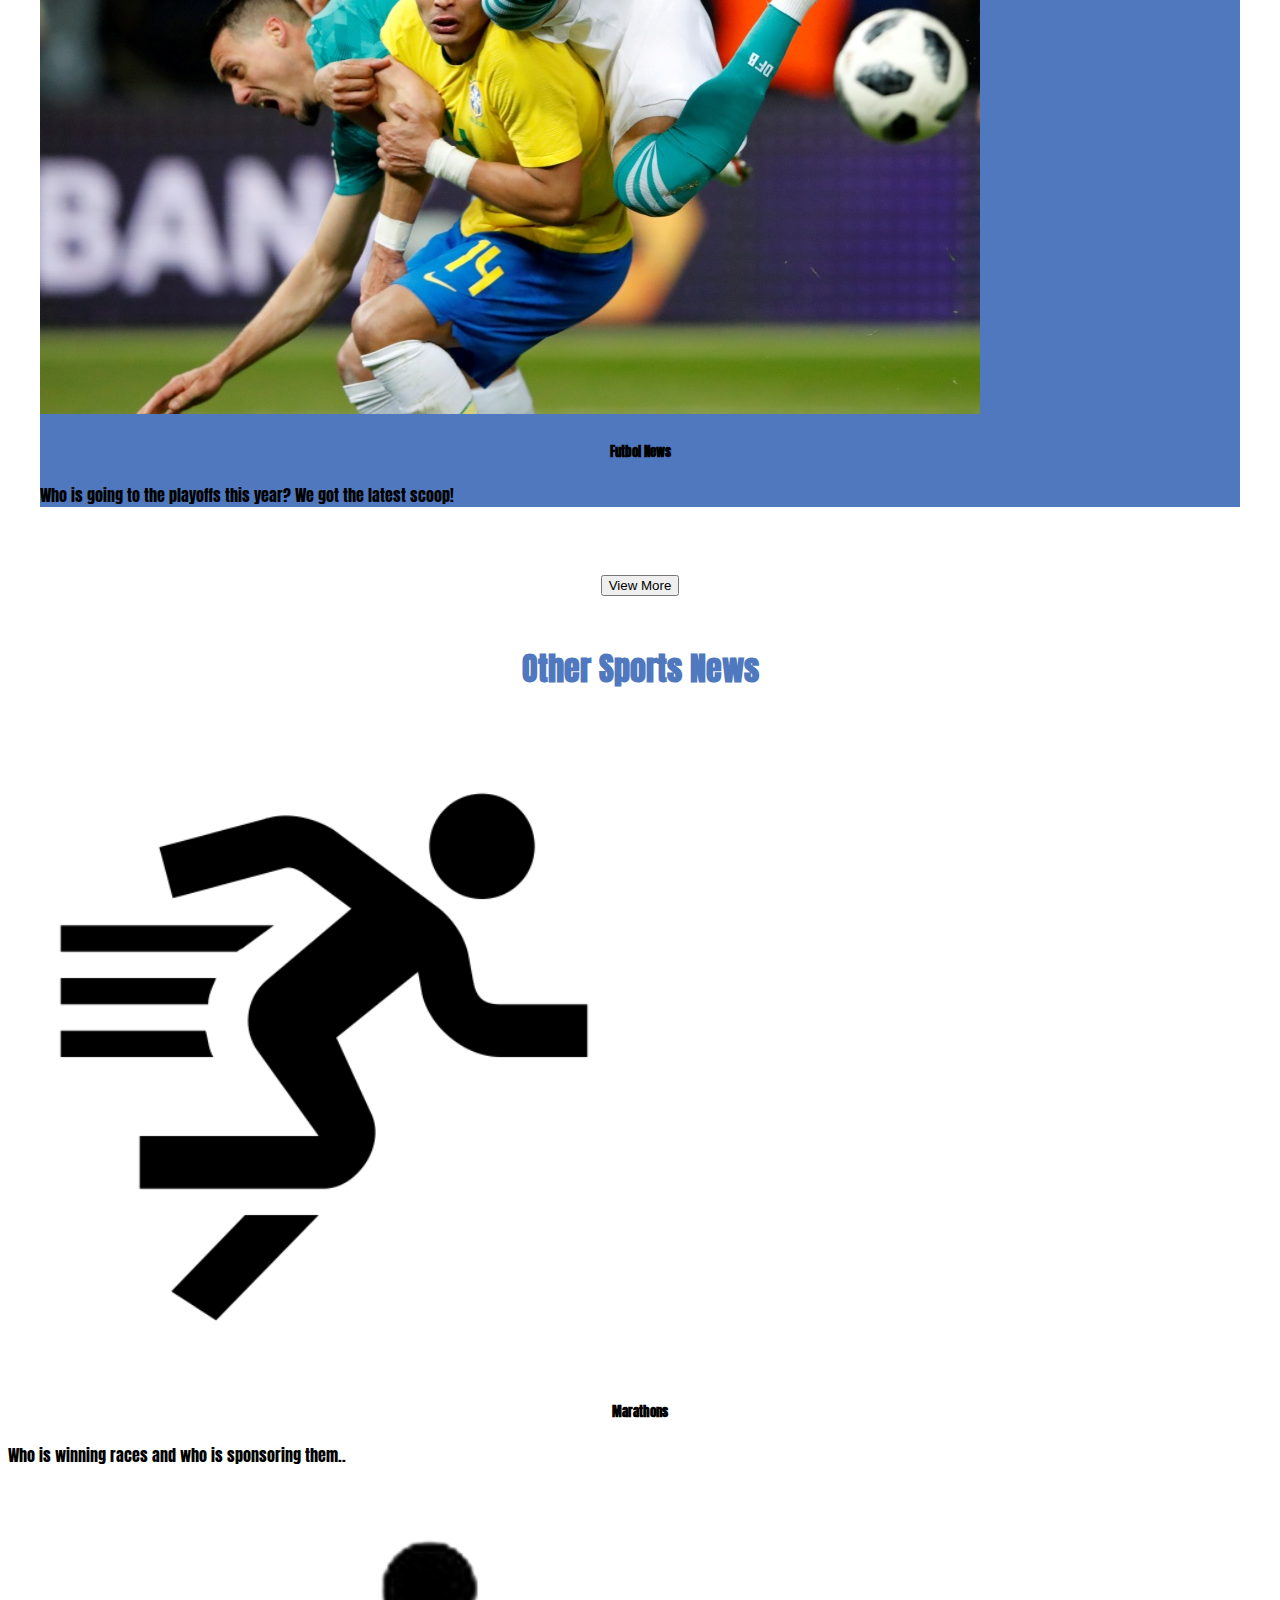
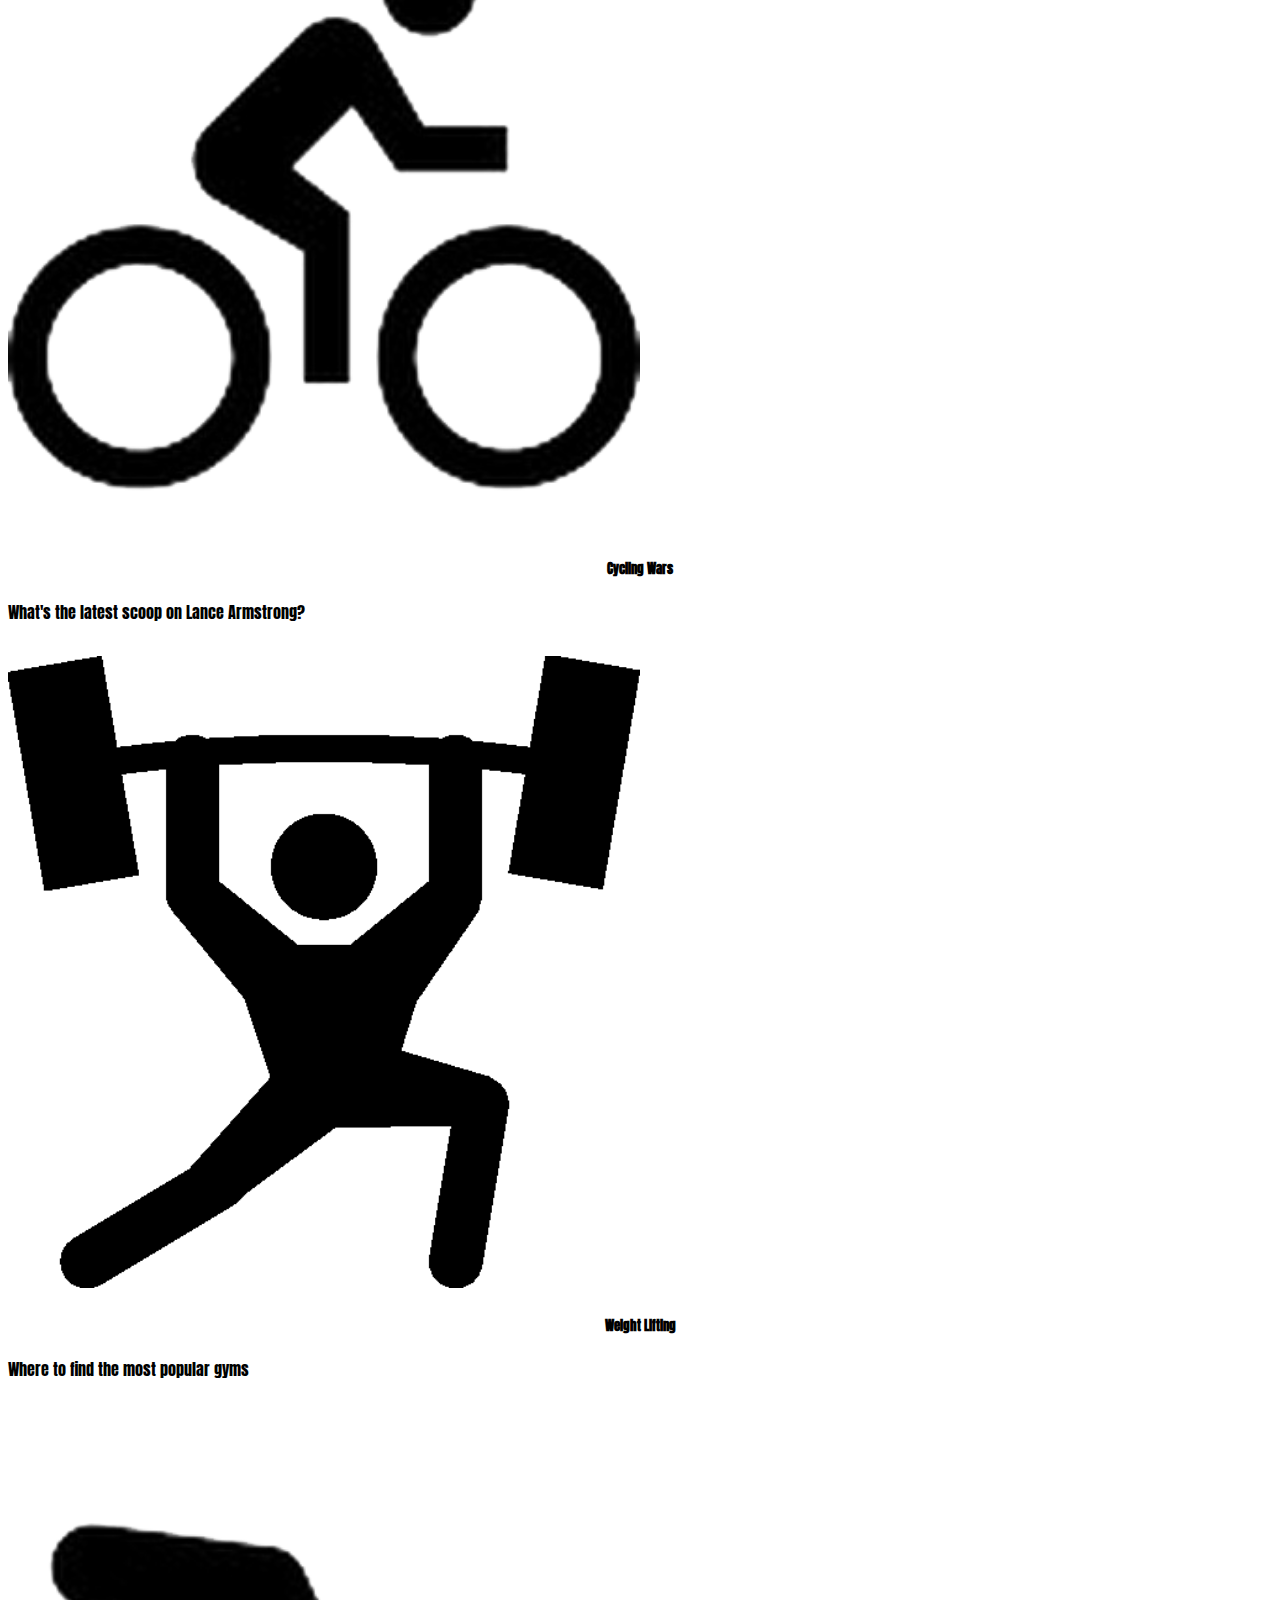
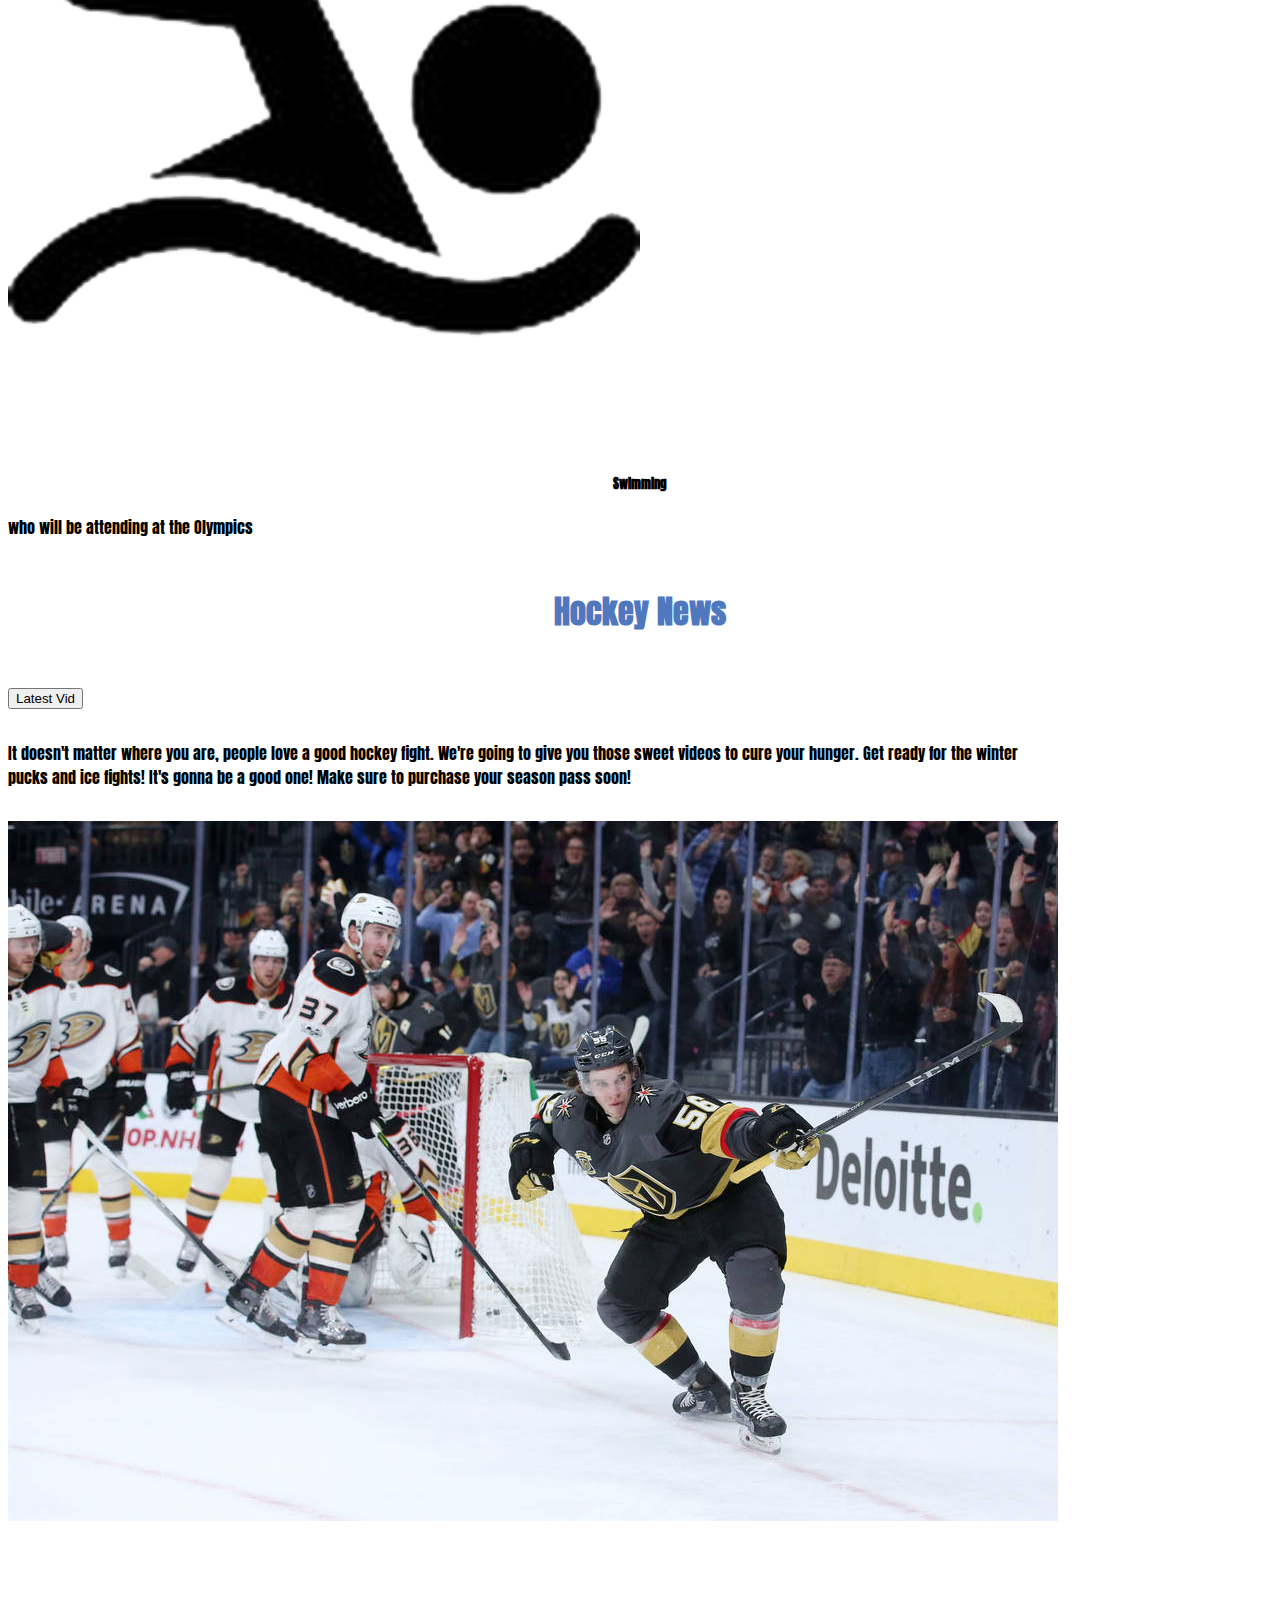
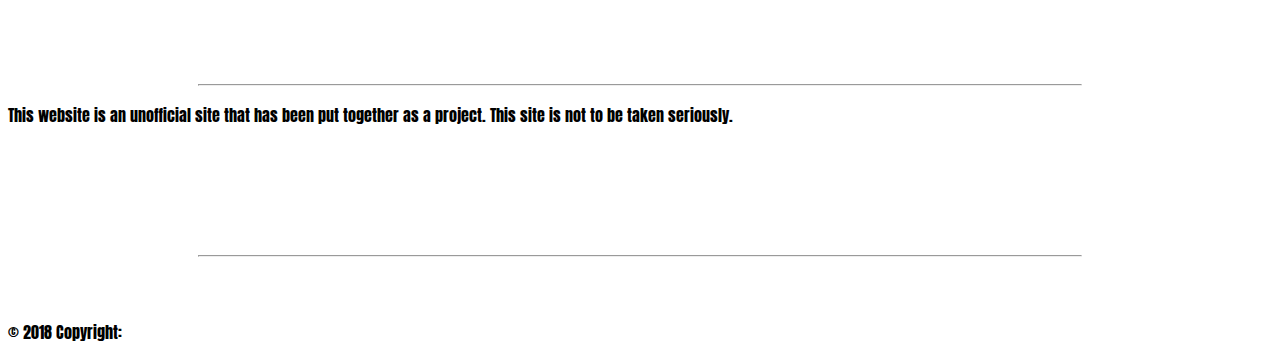
==== commit e7b4f878: "css and content adjustment" ====
--- a/index.html
+++ b/index.html
@@ -14,7 +14,7 @@
 	
 	
 <!-- Your code here! -->
-	<div class="container-header">
+	<div class="container-header text-center">
 		<h1>Sportz Site</h1>
 		<h1>A Bootstrap Design</h1>
 		</div>
--- a/css/index.css
+++ b/css/index.css
@@ -33,6 +33,13 @@
   background-color: #ce510e;
   -webkit-clip-path: polygon(0% 0%, 100% 0%, 99% 99%, 68% 89%, 48% 92%, 0 100%);
   clip-path: polygon(0% 0%, 100% 0%, 99% 99%, 68% 89%, 48% 92%, 0 100%);
+}
+.container-header h1 {
+  font-size: 4rem;
+  font-weight: 700;
+  text-align: center;
+  color: #4f78be;
+  text-shadow: 2px 2px 2px white;
 }
 .container-header-acc {
   padding-top: 10rem;
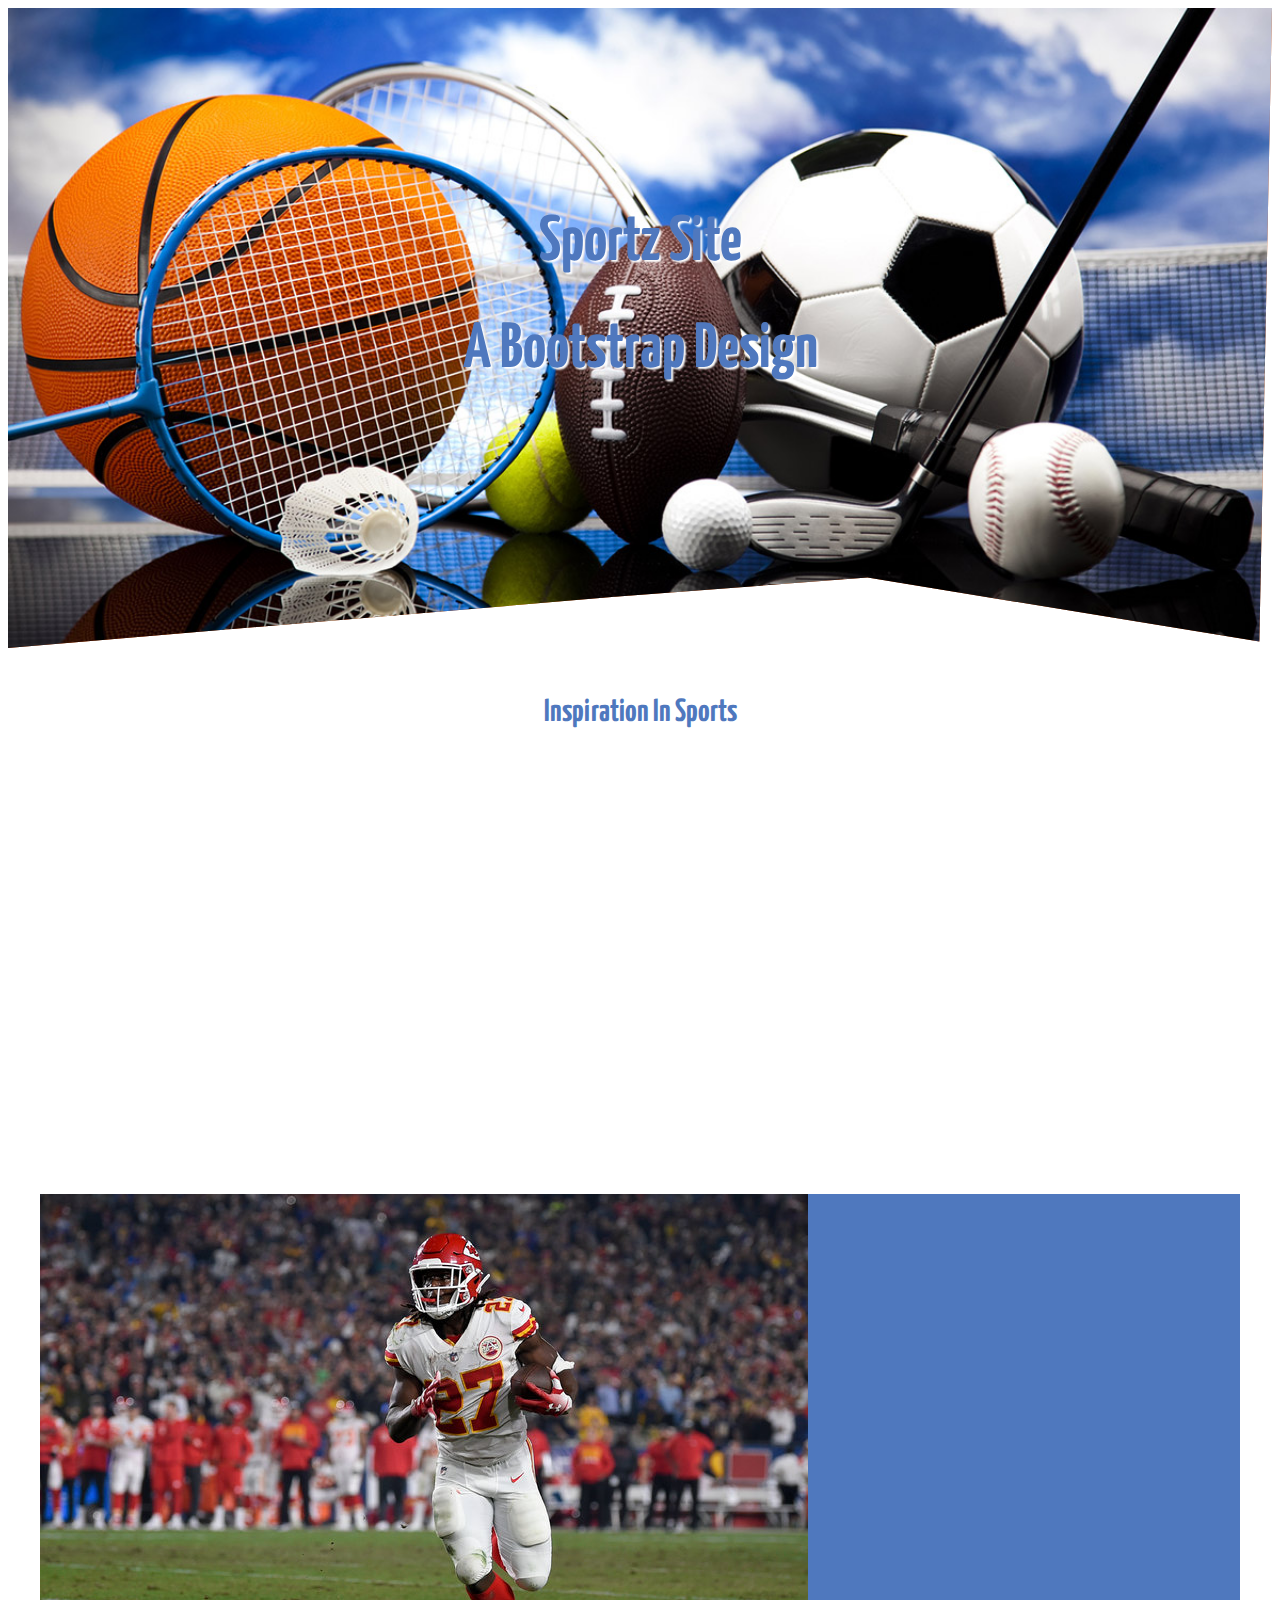
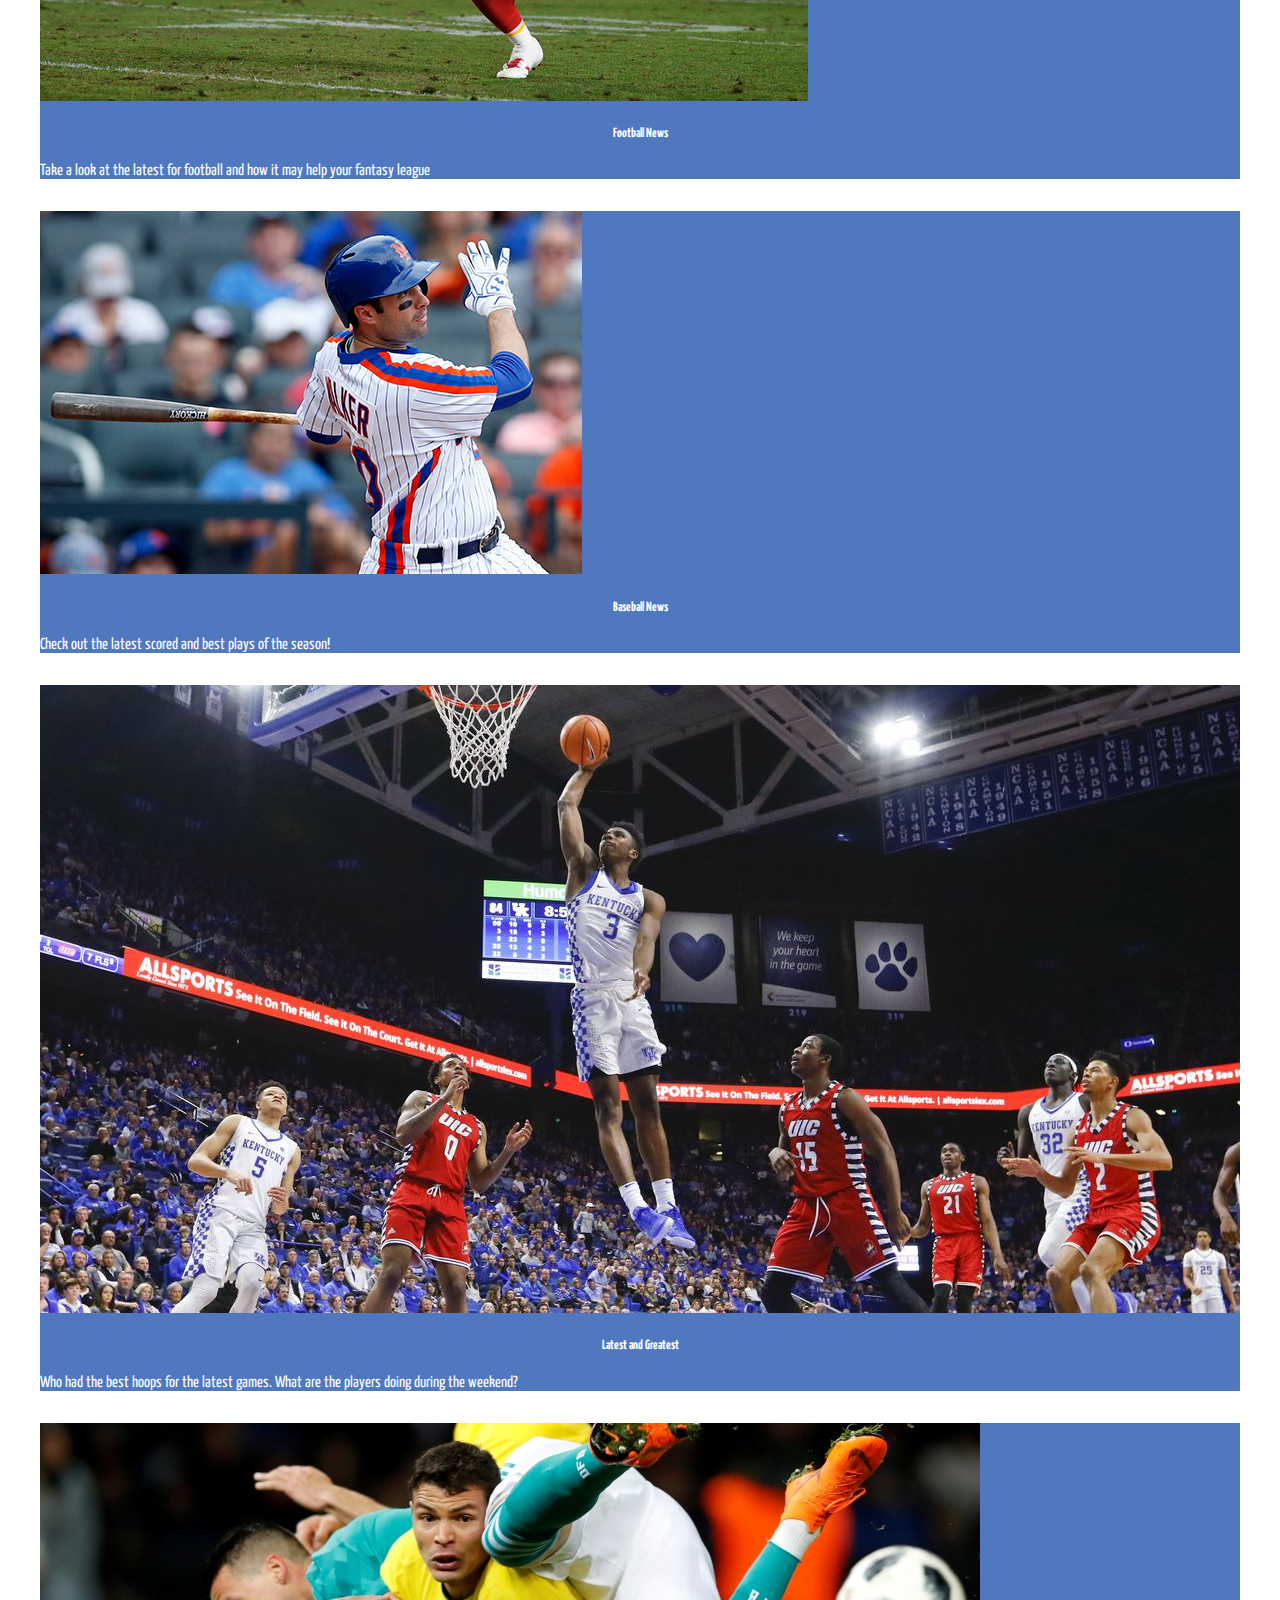
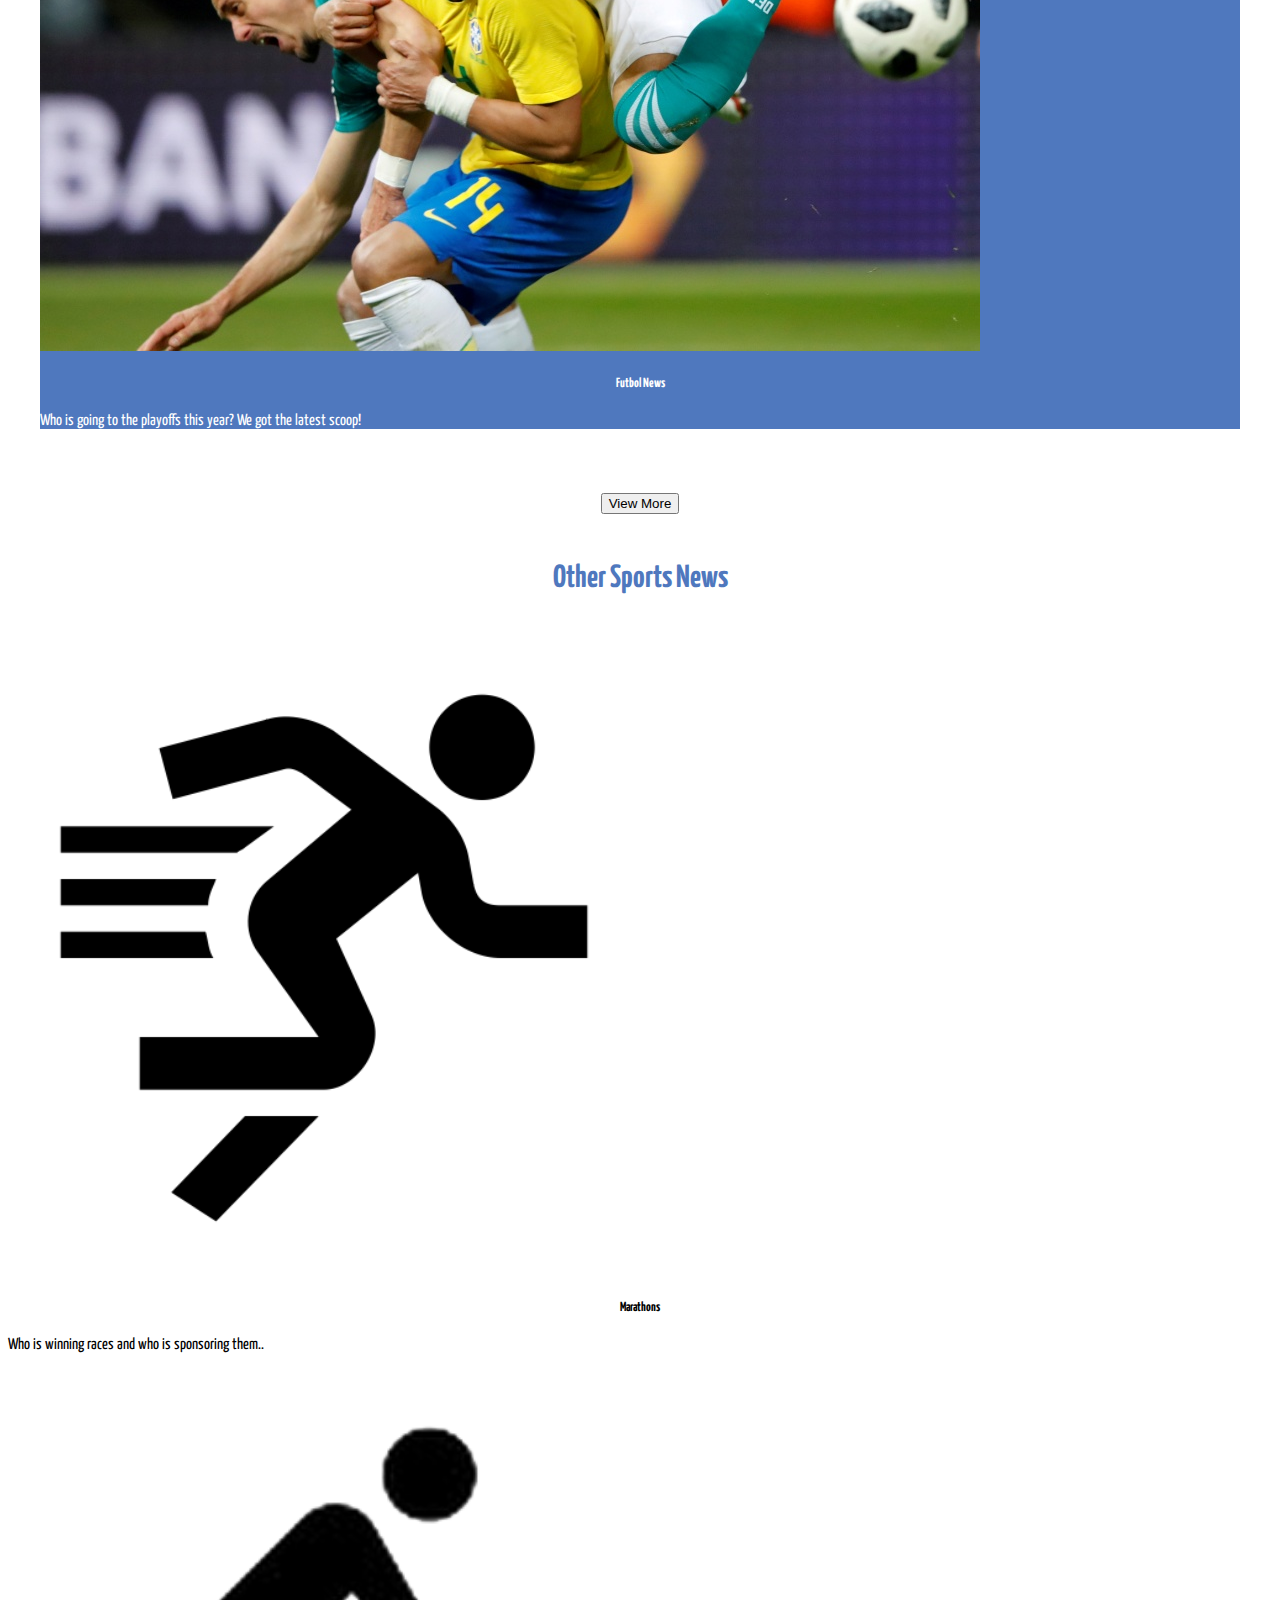
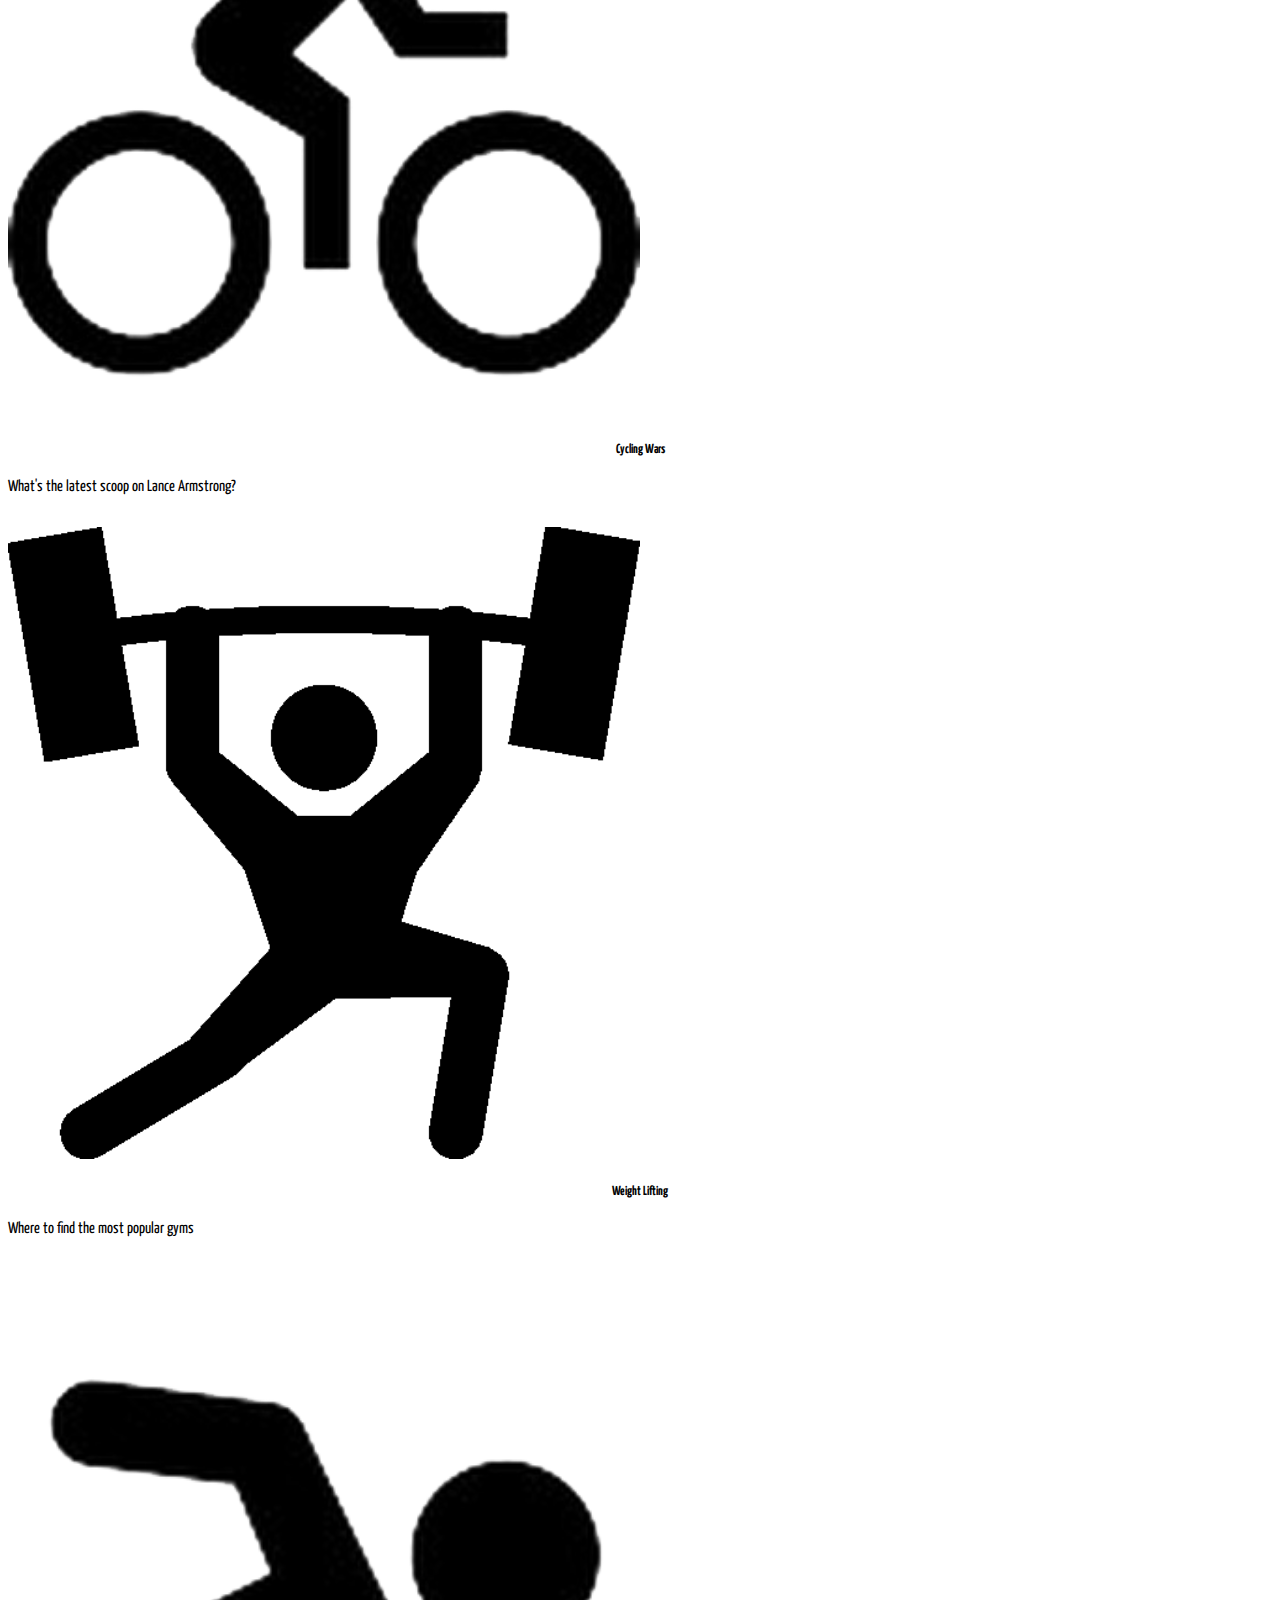
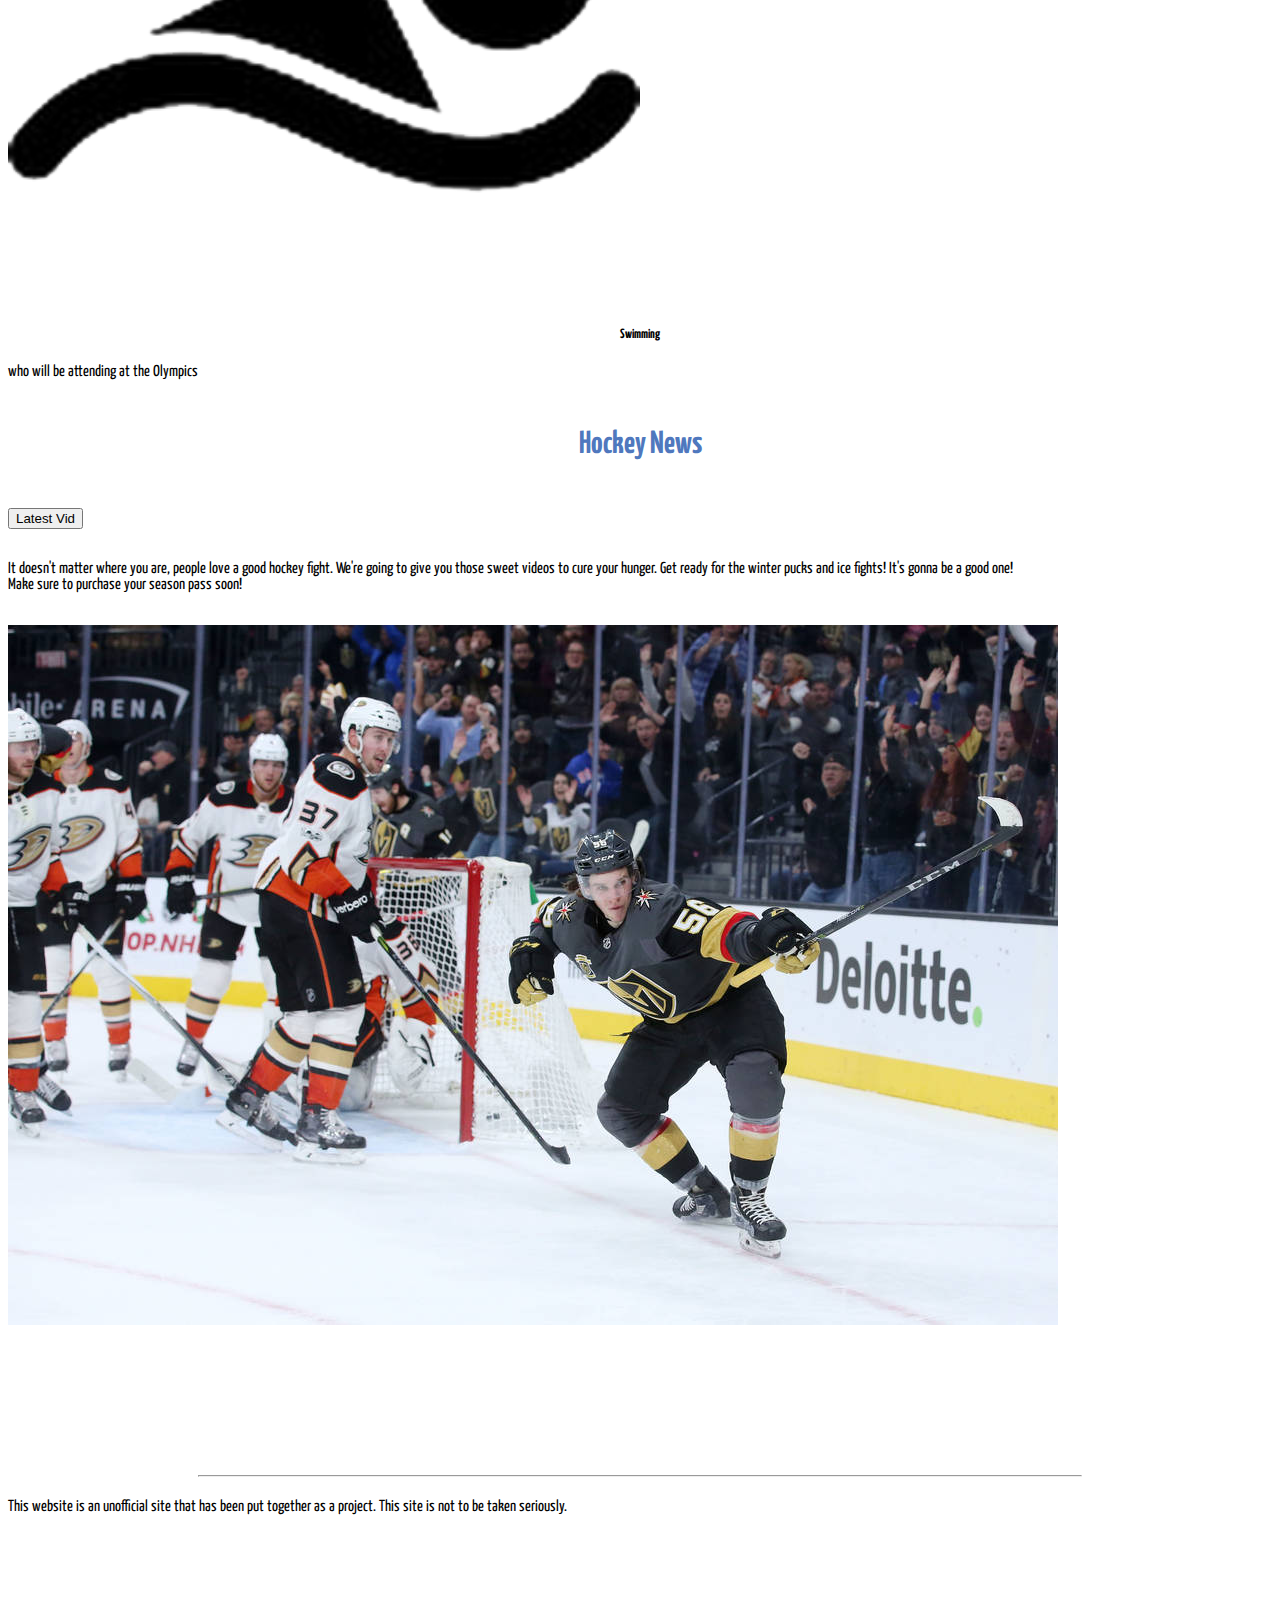
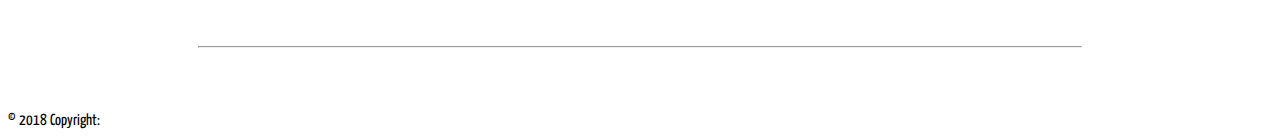
==== commit f4bd6bc1: "changed font family" ====
--- a/index.html
+++ b/index.html
@@ -6,7 +6,7 @@
 	<!-- <link href="img/favicon.png" type="img/png" rel="icon"> -->
 	<link href="css/bootstrap.min.css" type="text/css" rel="stylesheet">
 	<link href="css/index.css" type="text/css" rel="stylesheet">
-	<link href="https://fonts.googleapis.com/css?family=Anton" rel="stylesheet"> 
+	<link href="https://fonts.googleapis.com/css?family=Yanone+Kaffeesatz" rel="stylesheet">  
 	<link rel="stylesheet" href="https://use.fontawesome.com/releases/v5.5.0/css/all.css" integrity="sha384-B4dIYHKNBt8Bc12p+WXckhzcICo0wtJAoU8YZTY5qE0Id1GSseTk6S+L3BlXeVIU" crossorigin="anonymous">
 </head>
 <body>
--- a/css/index.css
+++ b/css/index.css
@@ -1,5 +1,5 @@
 body {
-  font-family: 'Anton', sans-serif;
+  font-family: 'Yanone Kaffeesatz', sans-serif;
 }
 .clear {
   clear: both;
@@ -72,6 +72,7 @@
 }
 .top .card {
   background-color: #4f78be;
+  color: white;
 }
 .mid img {
   width: 50%;
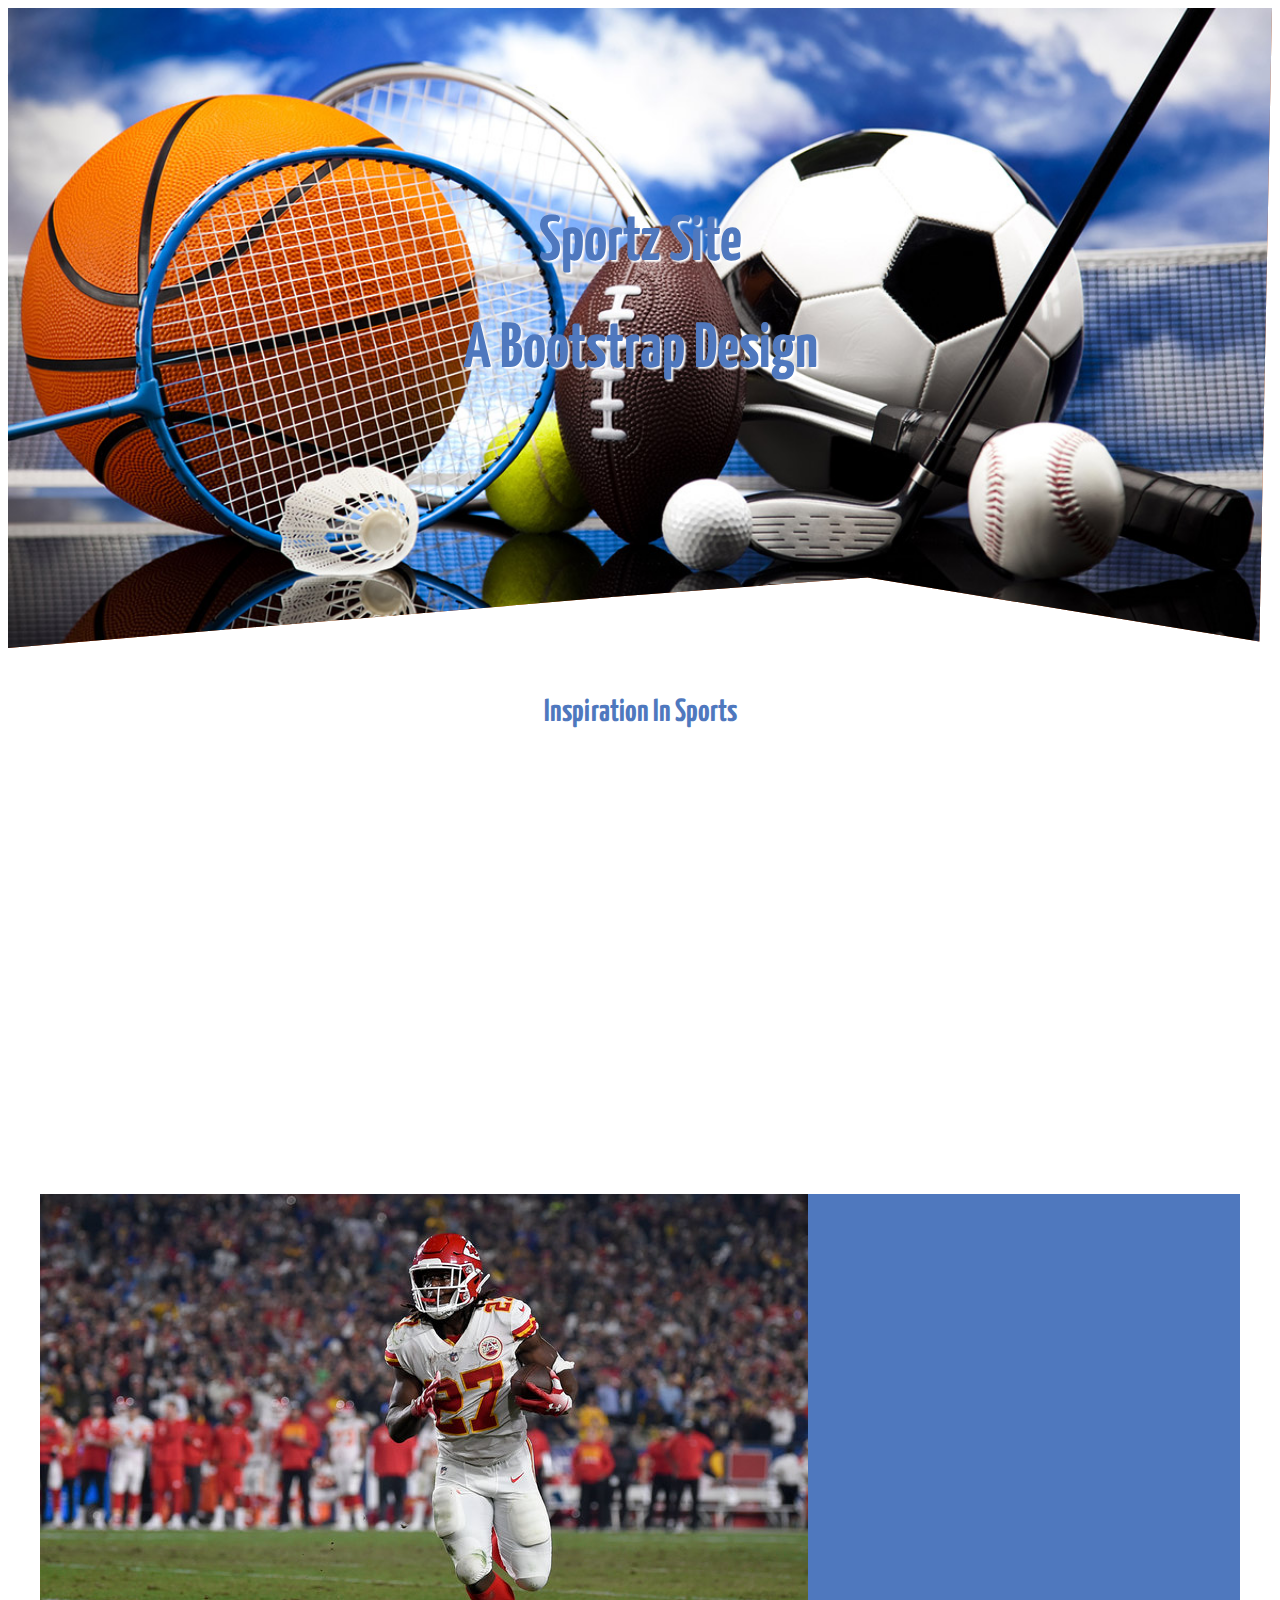
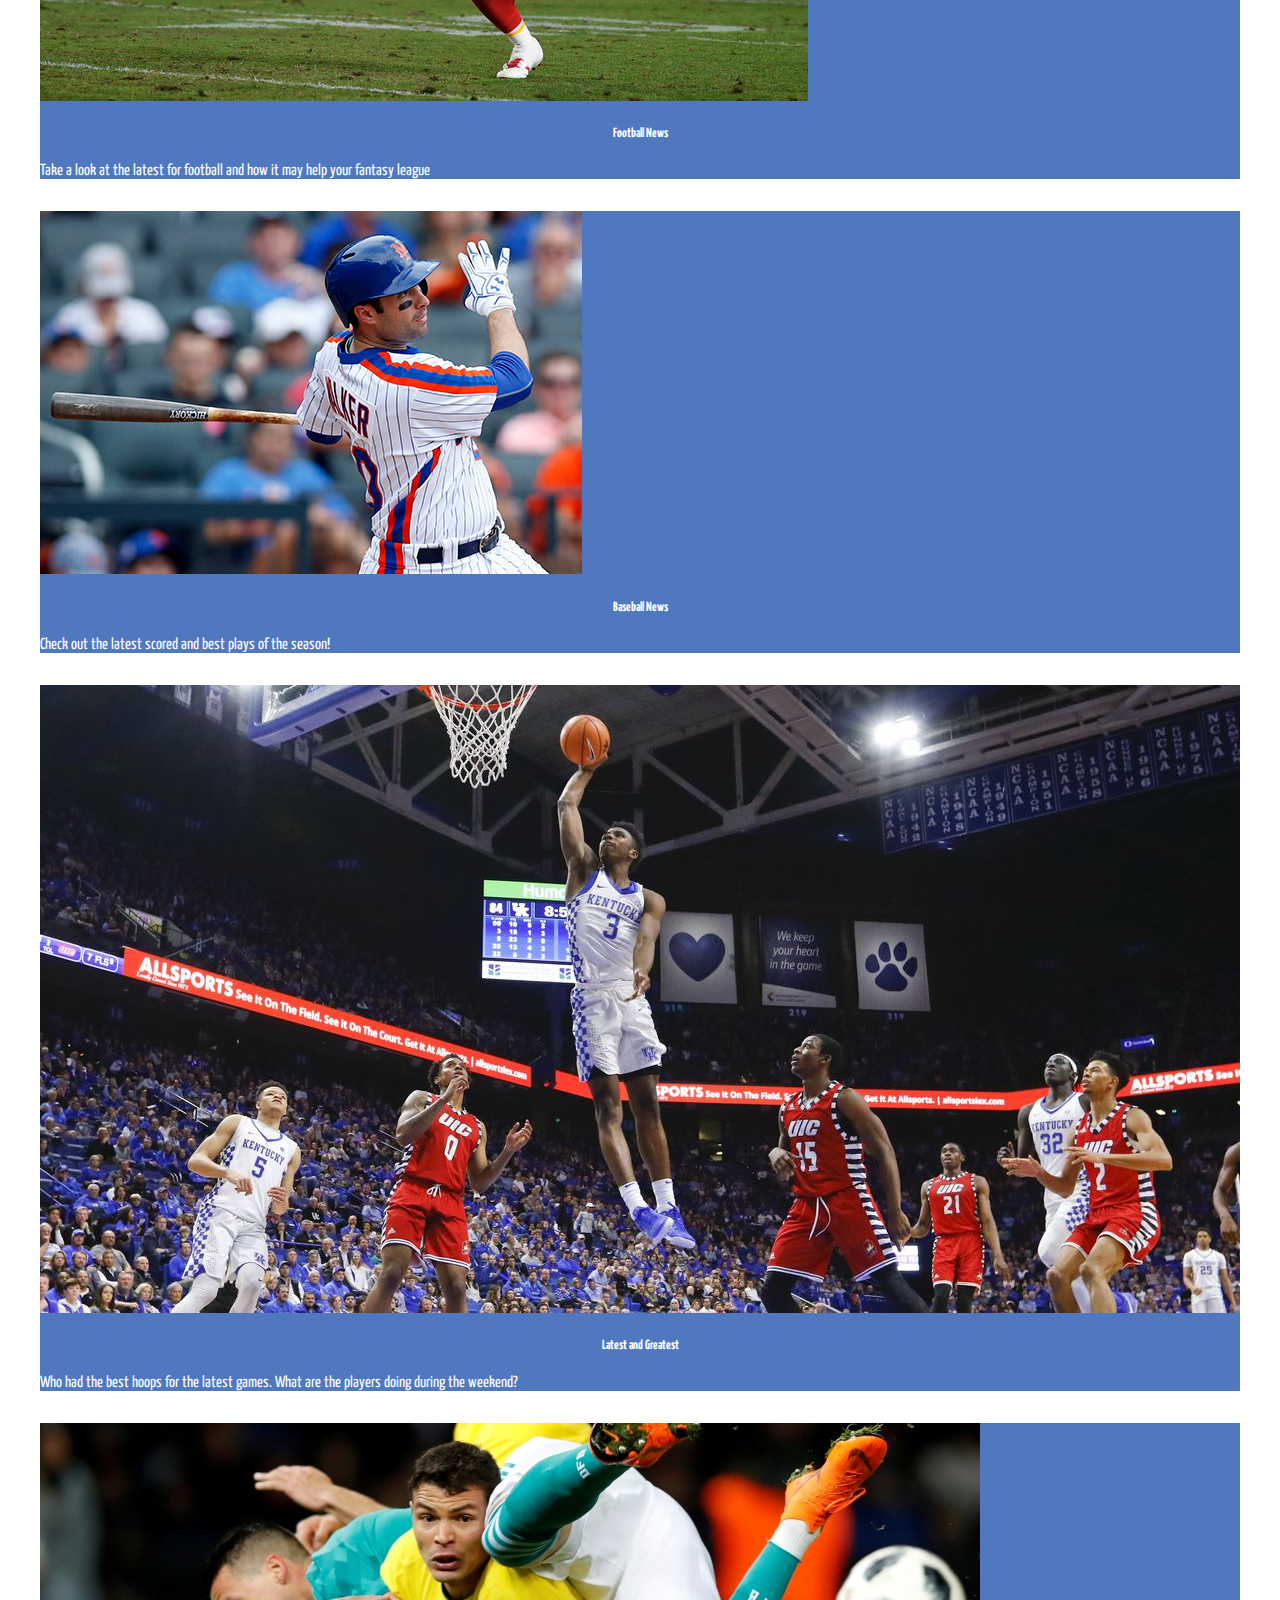
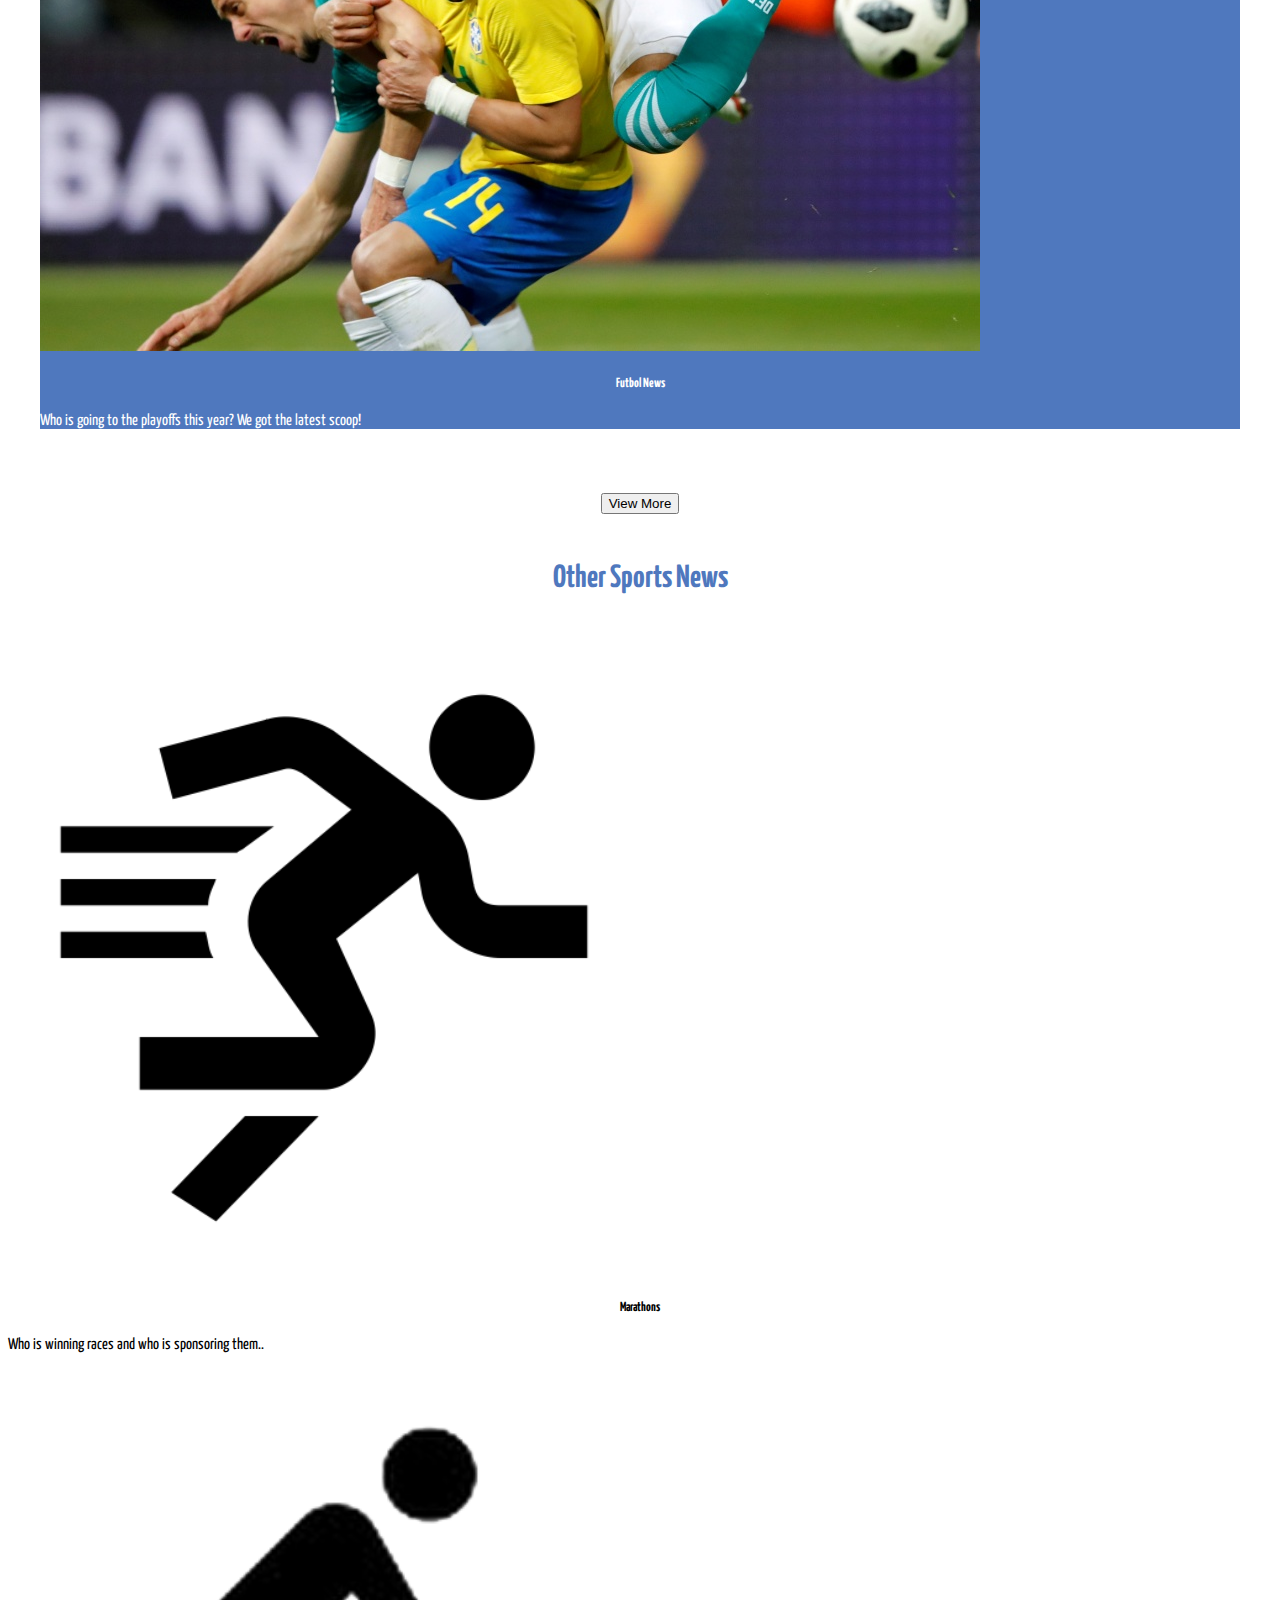
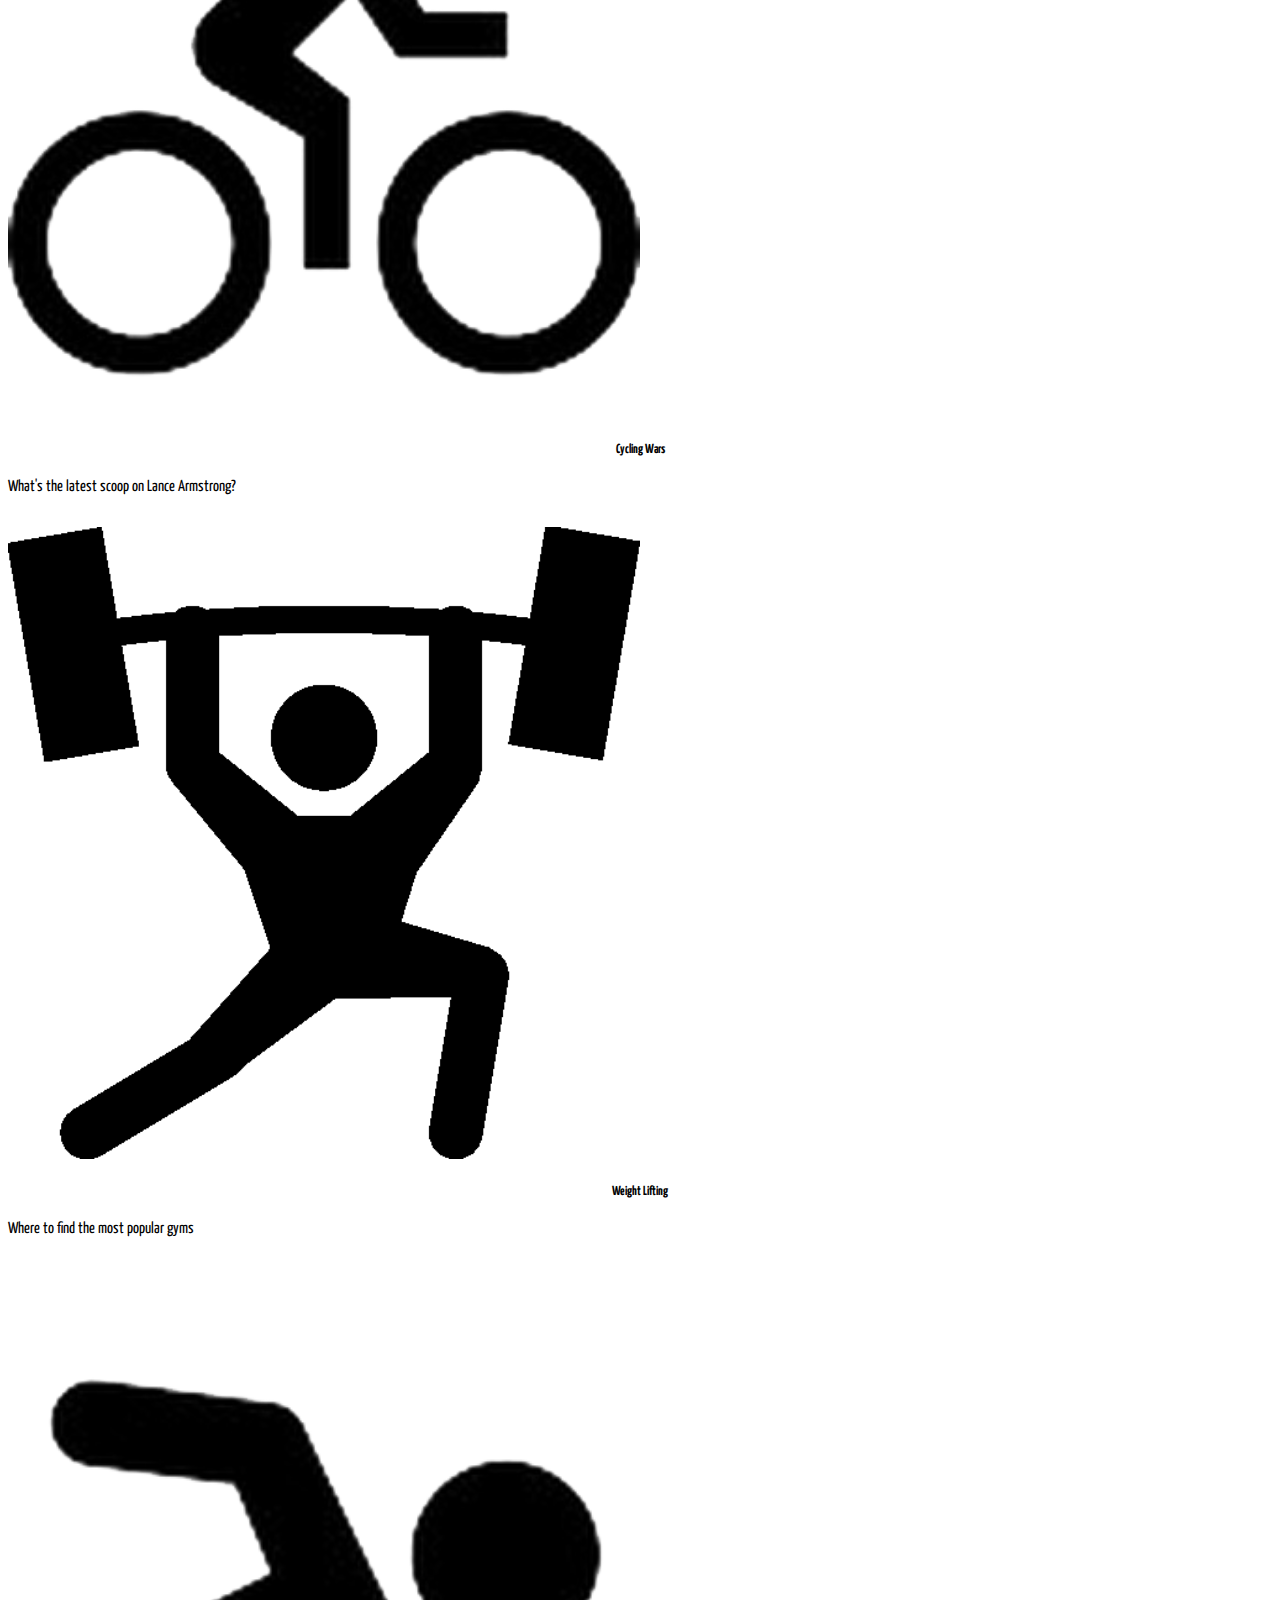
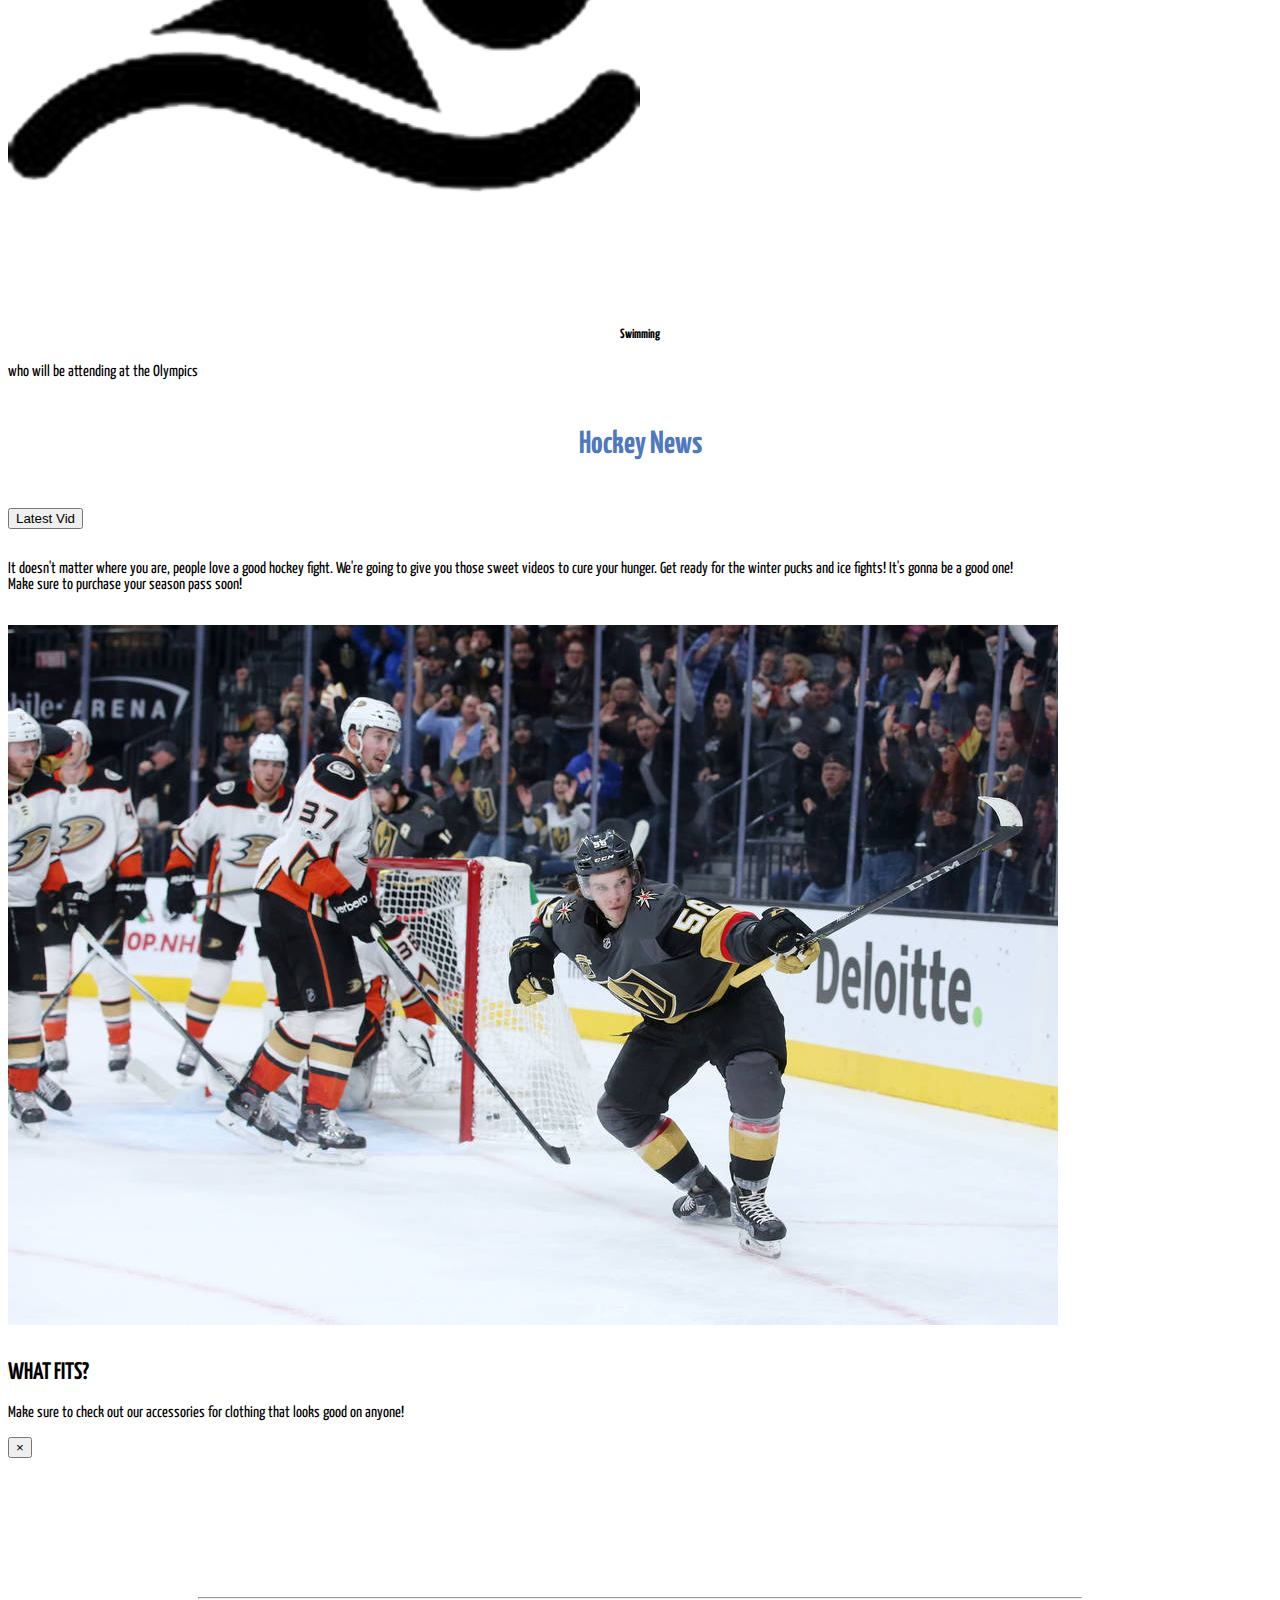
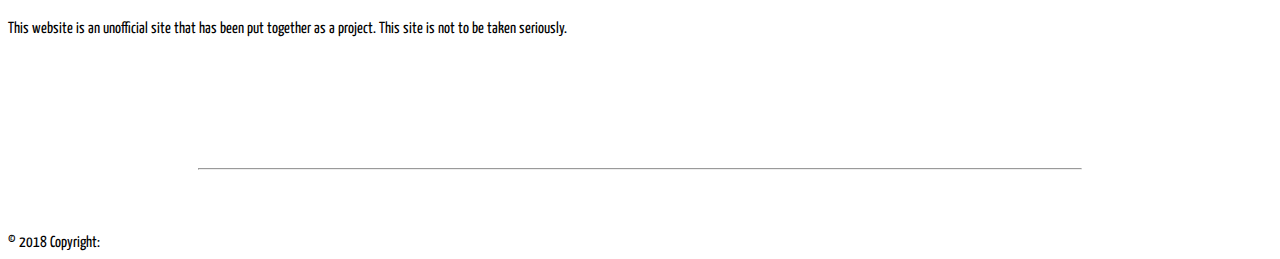
==== commit 4e5fce3e: "added top nav and new images" ====
--- a/index.html
+++ b/index.html
@@ -14,6 +14,31 @@
 	
 	
 <!-- Your code here! -->
+<!--------------Navigation------------------>
+<div class="container-fluid clearfix navbar-nav sticky-top">
+		<nav class="navbar navbar-expand-lg navbar-light bg-info">
+				<a class="navbar-brand" href="index.html">
+				<img src="images/athlete-clipart-school-sport-8.png" width="50" height="50" class="d-inline-block align-top" alt="">
+				</a>
+			</a>
+				<button class="navbar-toggler" type="button" data-toggle="collapse" data-target="#navbarNavAltMarkup" aria-controls="navbarNavAltMarkup" aria-expanded="false" aria-label="Toggle navigation">
+					<span class="navbar-toggler-icon"></span>
+				</button>
+				<div class="collapse navbar-collapse" id="navbarNavAltMarkup">
+					<div class="navbar-nav">
+						<a class="nav-item nav-link active" href="Accessories.html">Accessories<span class="sr-only">(current)</span></a>
+						<a class="nav-item nav-link" href="contact.html">Contact Us</a>
+					</div>
+				</div>
+			</nav>
+		</div>
+		<!-----------Navigation----------------------------->
+
+
+
+
+
+
 	<div class="container-header text-center">
 		<h1>Sportz Site</h1>
 		<h1>A Bootstrap Design</h1>
@@ -141,6 +166,17 @@
 				</div> <!-----end of container-->
 
 
+
+				<div class="alert alert-warning alert-dismissible fade show" role="alert">
+						<h2><strong>WHAT FITS?</strong></h2><p></p>Make sure to check out our accessories for clothing that looks good on anyone!</p>
+						<button type="button" class="close" data-dismiss="alert" aria-label="Close">
+							<span aria-hidden="true">&times;</span>
+						</button>
+					</div>
+
+
+
+
 <!-- Footer -->
 <footer class="page-footer font-small indigo bg-dark">
 
--- a/css/index.css
+++ b/css/index.css
@@ -40,6 +40,9 @@
   text-align: center;
   color: #4f78be;
   text-shadow: 2px 2px 2px white;
+}
+.navbar-brand {
+  padding-left: 5rem;
 }
 .container-header-acc {
   padding-top: 10rem;
@@ -100,4 +103,22 @@
 .top-margin {
   margin-top: 7rem;
 }
+.col a {
+  text-decoration: none;
+}
+.page-footer a {
+  text-decoration: none;
+}
+.page-footer a:hover {
+  color: #ce510e !important;
+}
+.contact {
+  background-image: url(../images/tenniscourtwallpaper.jpg);
+  background-repeat: none;
+  background-size: cover;
+  padding: 5rem;
+}
+.contact h1 {
+  color: white;
+}
 /*# sourceMappingURL=main.css.map */
